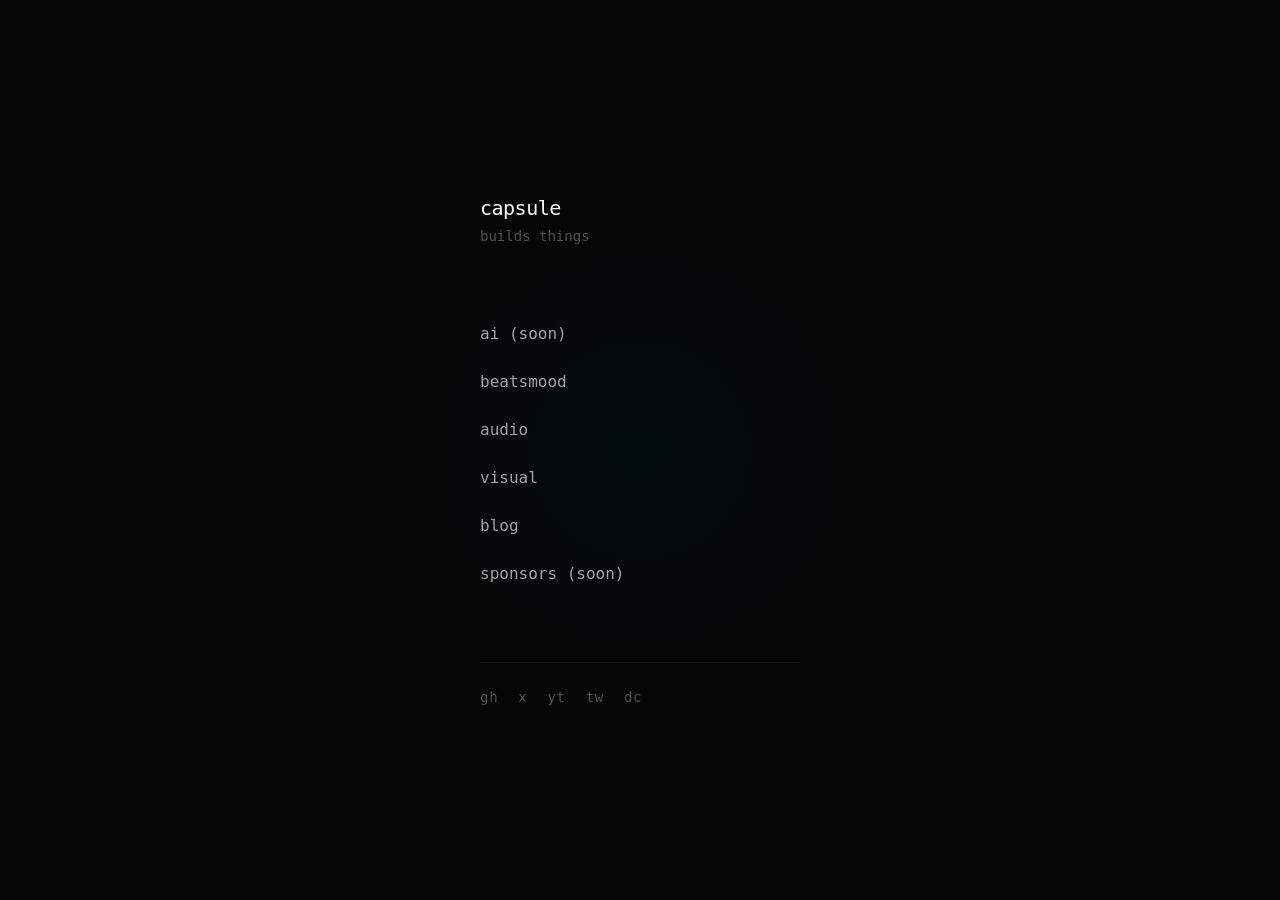
==== index.html @ 111e7696 "Add files via upload" ====
<!DOCTYPE html>
<html lang="en" class="h-full bg-void" style="view-transition-name:root">
<head>
    <meta charset="UTF-8">
    <meta name="viewport" content="width=device-width, initial-scale=1.0">
    <title>capsule</title>
    <meta name="description" content="builds things">
    <meta name="keywords" content="capsule, ai, beatsmood, audio, visual, capsulecomtr, artificial intelligence, builds things">
    <meta name="theme-color" content="#050505">
    <meta name="color-scheme" content="dark">
    
    <!-- View Transitions & Router -->
    <meta name="astro-view-transitions-enabled" content="true">
    <meta name="astro-view-transitions-fallback" content="animate">
    <script type="module" src="./astro/ClientRouter.js"></script>
    
    <!-- Favicon & Styles -->
    <link rel="icon" type="image/svg+xml" href="./favicon.svg?v=3">
    <link rel="icon" type="image/png" sizes="32x32" href="./images/logo.png">
    <link rel="canonical" href="https://capsule.com.tr">
    <link rel="stylesheet" href="./astro/BaseLayout.css">
    <script type="module" src="./astro/page.js"></script>
    
    <!-- Social Meta Tags (Open Graph / Twitter) -->
    <meta property="og:type" content="website">
    <meta property="og:url" content="https://capsule.com.tr">
    <meta property="og:title" content="capsule">
    <meta property="og:description" content="builds things.">
    <meta property="og:image" content="https://capsule.com.tr/images/logo.png">
    <meta name="twitter:card" content="summary_large_image">
    <meta name="twitter:creator" content="@capsulecomtr">
    <meta name="twitter:image" content="https://capsule.com.tr/images/logo.png">

    <script type="application/ld+json">
    {
      "@context": "https://schema.org",
      "@type": "WebSite",
      "name": "capsule",
      "url": "https://capsule.com.tr",
      "description": "capsule builds things.",
      "keywords": "capsule, ai, beatsmood, music"
    }
    </script>

    <!-- Plausible Analytics -->
    <script defer data-astro-rerun data-domain="capsule.com.tr" data-api="https://plausible.io/api/event">
    !function(){var t,n,e,i=document.currentScript,o={};function a(t,n,e){window.fetch&&fetch(t,{method:"POST",headers:{"Content-Type":"text/plain"},keepalive:!0,body:JSON.stringify(n)}).then(function(t){e&&e.callback&&e.callback({status:t.status})}).catch(function(t){e&&e.callback&&e.callback({error:t})})}var c=!1,r=location.href,l={},d=-1,u=0,s=0;function w(){var i=v();if(!t&&(d<e||i>=3e3)){d=e;var c={n:"engagement",sd:Math.round(e/n*100),d:o.domain,u:r,p:l,e:i,v:34};u=0,s=0,a(o.endpoint,c)}}function p(){"visible"===document.visibilityState&&document.hasFocus()&&0===u?u=Date.now():"hidden"!==document.visibilityState&&document.hasFocus()||(s=v(),u=0,w())}function v(){return u?s+(Date.now()-u):s}function f(){var t=document.body||{},n=document.documentElement||{};return Math.max(t.scrollHeight||0,t.offsetHeight||0,t.clientHeight||0,n.scrollHeight||0,n.offsetHeight||0,n.clientHeight||0)}function h(){var t,e;return t=window.innerHeight,e=window.scrollY,n<=t?n:e+t}function g(i,v){var g="pageview"===i;if(g&&c&&(w(),n=f(),e=h()),/^localhost$|^127(\.[0-9]+){0,2}\.[0-9]+$|^\[::1?\]$/.test(location.hostname)||"file:"===location.protocol)return m(i,v,"localhost");if((window._phantom||window.__nightmare||window.navigator.webdriver||window.Cypress)&&!window.__plausible)return m(i,v);try{if("true"===window.localStorage.plausible_ignore)return m(i,v,"localStorage flag")}catch(t){}var b={};b.n=i,b.v=34,b.u=location.href,b.d=o.domain,b.r=document.referrer||null,v&&v.meta&&(b.m=JSON.stringify(v.meta)),v&&v.props&&(b.p=v.props),v&&!1===v.interactive&&(b.i=!1),g&&(t=!1,r=b.u,l=b.p,d=-1,s=0,u=Date.now(),c||(document.addEventListener("visibilitychange",p),window.addEventListener("blur",p),window.addEventListener("focus",p),c=!0)),a(o.endpoint,b,v)}function m(n,e,i){i&&o.logging&&console.warn("Ignoring Event: "+i),e&&e.callback&&e.callback(),"pageview"===n&&(t=!0)}!function t(a){o.endpoint=i.getAttribute("data-api")||new URL(i.src).origin+"/api/event",o.domain=i.getAttribute("data-domain"),o.logging=!0,n=f(),e=h(),new ResizeObserver(function(){n=f()}).observe(document.documentElement),document.addEventListener("scroll",function(){var t=h();t>e&&(e=t)}),function(t){function n(n){n&&e===location.pathname||(e=location.pathname,t("pageview"))}var e,i=function(){n(!0)},o=window.history;if(o.pushState){var a=o.pushState;o.pushState=function(){a.apply(this="pageview")},window.addEventListener("popstate",i)}"hidden"===document.visibilityState||"prerender"===document.visibilityState?document.addEventListener("visibilitychange",function(){e||"visible"!==document.visibilityState||n()}):n(),window.addEventListener("pageshow",function(t){t.persisted&&n()})}(g);for(var c=window.plausible&&window.plausible.q||[],r=0;r<c.length;r++)g.apply(this,c[r]);window.plausible=g,window.plausible.init=t,window.plausible.v=34,window.plausible.l=!0}()}();
    </script>
</head>
<body class="min-h-full bg-void font-mono text-text selection:bg-accent/20">
    <main class="flex flex-col text-text">
        <div class="relative flex min-h-screen flex-col items-center justify-center px-6">
            <!-- Subtle ambient glow -->
            <div class="pointer-events-none absolute top-1/2 left-1/2 h-[600px] w-[600px] -translate-x-1/2 -translate-y-1/2 rounded-full opacity-[0.03]" style="background: radial-gradient(circle, #00f5ff 0%, transparent 70%);"></div>
            
            <div class="relative z-10 w-full max-w-xs">
                <!-- Header -->
                <header class="animate-fade-in-up mb-16 opacity-0" style="animation-delay: 0s;">
                    <h1 class="text-text text-xl tracking-tight">capsule</h1>
                    <p class="text-muted mt-1 text-sm">builds things</p>
                </header>
                
                <!-- Links -->
                <nav class="flex flex-col gap-0">
                    <a href="javascript:void(0)" class="group animate-fade-in-up relative flex items-center justify-between py-3 opacity-0" style="animation-delay: 0.05s;">
                        <span class="text-subtle group-hover:text-text transition-colors duration-200">ai (soon)</span>
                        <span class="text-muted opacity-0 transition-all duration-200 group-hover:translate-x-0.5 group-hover:opacity-100">
                            <svg xmlns="http://www.w3.org/2000/svg" class="h-3.5 w-3.5" viewBox="0 0 20 20" fill="currentColor">
                                <path d="M11 3a1 1 0 100 2h2.586l-6.293 6.293a1 1 0 101.414 1.414L15 6.414V9a1 1 0 102 0V4a1 1 0 00-1-1h-5z"></path>
                                <path d="M5 5a2 2 0 00-2 2v8a2 2 0 002 2h8a2 2 0 002-2v-3a1 1 0 10-2 0v3H5V7h3a1 1 0 000-2H5z"></path>
                            </svg>
                        </span>
                        <span class="bg-accent/40 absolute bottom-2 left-0 h-px w-0 transition-all duration-300 ease-out group-hover:w-full"></span>
                    </a>
                    
                    <a href="beatsmood.html" class="group animate-fade-in-up relative flex items-center justify-between py-3 opacity-0" style="animation-delay: 0.1s;">
                        <span class="text-subtle group-hover:text-text transition-colors duration-200">beatsmood</span>
                        <span class="text-muted opacity-0 transition-all duration-200 group-hover:translate-x-0.5 group-hover:opacity-100">
                            <svg xmlns="http://www.w3.org/2000/svg" class="h-3.5 w-3.5" viewBox="0 0 20 20" fill="currentColor">
                                <path d="M11 3a1 1 0 100 2h2.586l-6.293 6.293a1 1 0 101.414 1.414L15 6.414V9a1 1 0 102 0V4a1 1 0 00-1-1h-5z"></path>
                                <path d="M5 5a2 2 0 00-2 2v8a2 2 0 002 2h8a2 2 0 002-2v-3a1 1 0 10-2 0v3H5V7h3a1 1 0 000-2H5z"></path>
                            </svg>
                        </span>
                        <span class="bg-accent/40 absolute bottom-2 left-0 h-px w-0 transition-all duration-300 ease-out group-hover:w-full"></span>
                    </a>
                    
                    <a href="audio.html" class="group animate-fade-in-up relative flex items-center justify-between py-3 opacity-0" style="animation-delay: 0.15s;">
                        <span class="text-subtle group-hover:text-text transition-colors duration-200">audio</span>
                        <span class="text-muted opacity-0 transition-all duration-200 group-hover:translate-x-0.5 group-hover:opacity-100">
                            <svg xmlns="http://www.w3.org/2000/svg" class="h-3.5 w-3.5" viewBox="0 0 20 20" fill="currentColor">
                                <path d="M11 3a1 1 0 100 2h2.586l-6.293 6.293a1 1 0 101.414 1.414L15 6.414V9a1 1 0 102 0V4a1 1 0 00-1-1h-5z"></path>
                                <path d="M5 5a2 2 0 00-2 2v8a2 2 0 002 2h8a2 2 0 002-2v-3a1 1 0 10-2 0v3H5V7h3a1 1 0 000-2H5z"></path>
                            </svg>
                        </span>
                        <span class="bg-accent/40 absolute bottom-2 left-0 h-px w-0 transition-all duration-300 ease-out group-hover:w-full"></span>
                    </a>
                    
                    <a href="visual/visual.html" class="group animate-fade-in-up relative flex items-center justify-between py-3 opacity-0" style="animation-delay: 0.2s;">
                        <span class="text-subtle group-hover:text-text transition-colors duration-200">visual</span>
                        <span class="text-muted opacity-0 transition-all duration-200 group-hover:translate-x-0.5 group-hover:opacity-100">
                            <svg xmlns="http://www.w3.org/2000/svg" class="h-3.5 w-3.5" viewBox="0 0 20 20" fill="currentColor">
                                <path d="M11 3a1 1 0 100 2h2.586l-6.293 6.293a1 1 0 101.414 1.414L15 6.414V9a1 1 0 102 0V4a1 1 0 00-1-1h-5z"></path>
                                <path d="M5 5a2 2 0 00-2 2v8a2 2 0 002 2h8a2 2 0 002-2v-3a1 1 0 10-2 0v3H5V7h3a1 1 0 000-2H5z"></path>
                            </svg>
                        </span>
                        <span class="bg-accent/40 absolute bottom-2 left-0 h-px w-0 transition-all duration-300 ease-out group-hover:w-full"></span>
                    </a>
                    
                    <a href="blog/blog.html" class="group animate-fade-in-up relative flex items-center justify-between py-3 opacity-0" style="animation-delay: 0.25s;">
                        <span class="text-subtle group-hover:text-text transition-colors duration-200">blog</span>
                        <span class="text-muted opacity-0 transition-all duration-200 group-hover:translate-x-0.5 group-hover:opacity-100">
                            <svg xmlns="http://www.w3.org/2000/svg" class="h-3.5 w-3.5" viewBox="0 0 20 20" fill="currentColor">
                                <path fill-rule="evenodd" d="M7.293 14.707a1 1 0 010-1.414L10.586 10 7.293 6.707a1 1 0 011.414-1.414l4 4a1 1 0 010 1.414l-4 4a1 1 0 01-1.414 0z" clip-rule="evenodd"></path>
                            </svg>
                        </span>
                        <span class="bg-accent/40 absolute bottom-2 left-0 h-px w-0 transition-all duration-300 ease-out group-hover:w-full"></span>
                    </a>
                    
                    <a href="javascript:void(0)" class="group animate-fade-in-up relative flex items-center justify-between py-3 opacity-0" style="animation-delay: 0.3s;">
                        <span class="text-subtle group-hover:text-text transition-colors duration-200">sponsors (soon)</span>
                        <span class="text-muted opacity-0 transition-all duration-200 group-hover:translate-x-0.5 group-hover:opacity-100">
                            <svg xmlns="http://www.w3.org/2000/svg" class="h-3.5 w-3.5" viewBox="0 0 20 20" fill="currentColor">
                                <path fill-rule="evenodd" d="M7.293 14.707a1 1 0 010-1.414L10.586 10 7.293 6.707a1 1 0 011.414-1.414l4 4a1 1 0 010 1.414l-4 4a1 1 0 01-1.414 0z" clip-rule="evenodd"></path>
                            </svg>
                        </span>
                        <span class="bg-accent/40 absolute bottom-2 left-0 h-px w-0 transition-all duration-300 ease-out group-hover:w-full"></span>
                    </a>
                </nav>
                
                <!-- Footer -->
                <footer class="mt-16 flex items-center gap-x-5 border-t border-white/5 pt-6 text-sm tracking-wider opacity-0 animate-fade-in-up" style="animation-delay: 0.35s;">
                    <a href="https://github.com/capsulecomtr" target="_blank" rel="noopener noreferrer" class="text-muted transition-colors duration-200 hover:text-text">gh</a>
                    <a href="https://twitter.com/capsulecomtr" target="_blank" rel="noopener noreferrer" class="text-muted transition-colors duration-200 hover:text-text">x</a>
                    <a href="https://youtube.com/@capsulecomtr" target="_blank" rel="noopener noreferrer" class="text-muted transition-colors duration-200 hover:text-text">yt</a>
                    <a href="https://www.twitch.tv/capsulecomtr" class="text-muted transition-colors duration-200 hover:text-text">tw</a>
                    <a href="javascript:void(0)" class="text-muted transition-colors duration-200 hover:text-text">dc</a>
                </footer>
            </div>
        </div>
    </main>
</body>
</html>
---- astro/BaseLayout.css ----
@layer properties{@supports (((-webkit-hyphens:none)) and (not (margin-trim:inline))) or ((-moz-orient:inline) and (not (color:rgb(from red r g b)))){*,:before,:after,::backdrop{--tw-translate-x:0;--tw-translate-y:0;--tw-translate-z:0;--tw-rotate-x:initial;--tw-rotate-y:initial;--tw-rotate-z:initial;--tw-skew-x:initial;--tw-skew-y:initial;--tw-space-y-reverse:0;--tw-border-style:solid;--tw-gradient-position:initial;--tw-gradient-from:#0000;--tw-gradient-via:#0000;--tw-gradient-to:#0000;--tw-gradient-stops:initial;--tw-gradient-via-stops:initial;--tw-gradient-from-position:0%;--tw-gradient-via-position:50%;--tw-gradient-to-position:100%;--tw-leading:initial;--tw-font-weight:initial;--tw-tracking:initial;--tw-shadow:0 0 #0000;--tw-shadow-color:initial;--tw-shadow-alpha:100%;--tw-inset-shadow:0 0 #0000;--tw-inset-shadow-color:initial;--tw-inset-shadow-alpha:100%;--tw-ring-color:initial;--tw-ring-shadow:0 0 #0000;--tw-inset-ring-color:initial;--tw-inset-ring-shadow:0 0 #0000;--tw-ring-inset:initial;--tw-ring-offset-width:0px;--tw-ring-offset-color:#fff;--tw-ring-offset-shadow:0 0 #0000;--tw-blur:initial;--tw-brightness:initial;--tw-contrast:initial;--tw-grayscale:initial;--tw-hue-rotate:initial;--tw-invert:initial;--tw-opacity:initial;--tw-saturate:initial;--tw-sepia:initial;--tw-drop-shadow:initial;--tw-drop-shadow-color:initial;--tw-drop-shadow-alpha:100%;--tw-drop-shadow-size:initial;--tw-duration:initial;--tw-ease:initial;--border-angle:0deg}}}@layer theme{:root,:host{--font-sans:ui-sans-serif, system-ui, sans-serif, "Apple Color Emoji", "Segoe UI Emoji", "Segoe UI Symbol", "Noto Color Emoji";--font-mono:"Geist Mono", ui-monospace, monospace;--color-emerald-400:oklch(76.5% .177 163.223);--color-cyan-300:oklch(86.5% .127 207.078);--color-cyan-400:oklch(78.9% .154 211.53);--color-slate-200:oklch(92.9% .013 255.508);--color-black:var(--color-void);--color-white:var(--color-text);--spacing:.25rem;--container-xs:20rem;--container-2xl:42rem;--container-3xl:48rem;--container-4xl:56rem;--container-5xl:64rem;--container-6xl:72rem;--text-xs:.75rem;--text-xs--line-height:calc(1 / .75);--text-sm:.875rem;--text-sm--line-height:calc(1.25 / .875);--text-base:1rem;--text-base--line-height: 1.5 ;--text-lg:1.125rem;--text-lg--line-height:calc(1.75 / 1.125);--text-xl:1.25rem;--text-xl--line-height:calc(1.75 / 1.25);--text-2xl:1.5rem;--text-2xl--line-height:calc(2 / 1.5);--text-3xl:1.875rem;--text-3xl--line-height: 1.2 ;--text-8xl:6rem;--text-8xl--line-height:1;--font-weight-light:300;--font-weight-medium:500;--font-weight-bold:700;--tracking-tighter:-.05em;--tracking-tight:-.025em;--tracking-wide:.025em;--tracking-wider:.05em;--leading-relaxed:1.625;--radius-lg:.5rem;--radius-xl:.75rem;--radius-2xl:1rem;--ease-out:cubic-bezier(0, 0, .2, 1);--blur-2xl:40px;--default-transition-duration:.15s;--default-transition-timing-function:cubic-bezier(.4, 0, .2, 1);--default-font-family:var(--font-sans);--default-mono-font-family:var(--font-mono);--color-void:#050505;--color-surface:#0a0a0a;--color-muted:#525252;--color-subtle:#a3a3a3;--color-text:#fafafa;--color-accent:#00f5ff;--color-capsule-blue:var(--color-accent);--color-gold:#d4a853;--color-silver:#94a3b8;--animate-fade-in-up:fade-in-up .6s cubic-bezier(.16, 1, .3, 1) forwards}}@layer base{*,:after,:before,::backdrop{box-sizing:border-box;border:0 solid;margin:0;padding:0}::file-selector-button{box-sizing:border-box;border:0 solid;margin:0;padding:0}html,:host{-webkit-text-size-adjust:100%;tab-size:4;line-height:1.5;font-family:var(--default-font-family,ui-sans-serif, system-ui, sans-serif, "Apple Color Emoji", "Segoe UI Emoji", "Segoe UI Symbol", "Noto Color Emoji");font-feature-settings:var(--default-font-feature-settings,normal);font-variation-settings:var(--default-font-variation-settings,normal);-webkit-tap-highlight-color:transparent}hr{height:0;color:inherit;border-top-width:1px}abbr:where([title]){-webkit-text-decoration:underline dotted;text-decoration:underline dotted}h1,h2,h3,h4,h5,h6{font-size:inherit;font-weight:inherit}a{color:inherit;-webkit-text-decoration:inherit;text-decoration:inherit}b,strong{font-weight:bolder}code,kbd,samp,pre{font-family:var(--default-mono-font-family,ui-monospace, SFMono-Regular, Menlo, Monaco, Consolas, "Liberation Mono", "Courier New", monospace);font-feature-settings:var(--default-mono-font-feature-settings,normal);font-variation-settings:var(--default-mono-font-variation-settings,normal);font-size:1em}small{font-size:80%}sub,sup{vertical-align:baseline;font-size:75%;line-height:0;position:relative}sub{bottom:-.25em}sup{top:-.5em}table{text-indent:0;border-color:inherit;border-collapse:collapse}:-moz-focusring{outline:auto}progress{vertical-align:baseline}summary{display:list-item}ol,ul,menu{list-style:none}img,svg,video,canvas,audio,iframe,embed,object{vertical-align:middle;display:block}img,video{max-width:100%;height:auto}button,input,select,optgroup,textarea{font:inherit;font-feature-settings:inherit;font-variation-settings:inherit;letter-spacing:inherit;color:inherit;opacity:1;background-color:#0000;border-radius:0}::file-selector-button{font:inherit;font-feature-settings:inherit;font-variation-settings:inherit;letter-spacing:inherit;color:inherit;opacity:1;background-color:#0000;border-radius:0}:where(select:is([multiple],[size])) optgroup{font-weight:bolder}:where(select:is([multiple],[size])) optgroup option{padding-inline-start:20px}::file-selector-button{margin-inline-end:4px}::placeholder{opacity:1}@supports (not ((-webkit-appearance:-apple-pay-button))) or (contain-intrinsic-size:1px){::placeholder{color:currentColor}@supports (color:color-mix(in lab,red,red)){::placeholder{color:color-mix(in oklab,currentcolor 50%,transparent)}}}textarea{resize:vertical}::-webkit-search-decoration{-webkit-appearance:none}::-webkit-date-and-time-value{min-height:1lh;text-align:inherit}::-webkit-datetime-edit{display:inline-flex}::-webkit-datetime-edit-fields-wrapper{padding:0}::-webkit-datetime-edit{padding-block:0}::-webkit-datetime-edit-year-field{padding-block:0}::-webkit-datetime-edit-month-field{padding-block:0}::-webkit-datetime-edit-day-field{padding-block:0}::-webkit-datetime-edit-hour-field{padding-block:0}::-webkit-datetime-edit-minute-field{padding-block:0}::-webkit-datetime-edit-second-field{padding-block:0}::-webkit-datetime-edit-millisecond-field{padding-block:0}::-webkit-datetime-edit-meridiem-field{padding-block:0}::-webkit-calendar-picker-indicator{line-height:1}:-moz-ui-invalid{box-shadow:none}button,input:where([type=button],[type=reset],[type=submit]){appearance:button}::file-selector-button{appearance:button}::-webkit-inner-spin-button{height:auto}::-webkit-outer-spin-button{height:auto}[hidden]:where(:not([hidden=until-found])){display:none!important}body{-webkit-font-smoothing:antialiased;-moz-osx-font-smoothing:grayscale}.bg-blend{background-image:linear-gradient(#e8dcff00,#e8dcff05 12%,#e8dcff09 17.15%,#e8dcff13 24.5%,#e8dcff26 35%,#e8dcff4d 50%,#e8dcff)}.animated-bg{background-image:url(../assets/animated-bg.svg);background-size:cover}}@layer components;@layer utilities{.pointer-events-none{pointer-events:none}.absolute{position:absolute}.relative{position:relative}.static{position:static}.-inset-4{inset:calc(var(--spacing) * -4)}.start{inset-inline-start:var(--spacing)}.-top-0\.5{top:calc(var(--spacing) * -.5)}.top-0{top:calc(var(--spacing) * 0)}.top-1\/2{top:50%}.-right-0\.5{right:calc(var(--spacing) * -.5)}.right-0{right:calc(var(--spacing) * 0)}.right-1{right:calc(var(--spacing) * 1)}.right-2{right:calc(var(--spacing) * 2)}.right-3{right:calc(var(--spacing) * 3)}.bottom-0{bottom:calc(var(--spacing) * 0)}.bottom-2{bottom:calc(var(--spacing) * 2)}.left-0{left:calc(var(--spacing) * 0)}.left-1{left:calc(var(--spacing) * 1)}.left-1\/2{left:50%}.left-2{left:calc(var(--spacing) * 2)}.left-3{left:calc(var(--spacing) * 3)}.z-0{z-index:0}.z-10{z-index:10}.container{width:100%}@media(min-width:40rem){.container{max-width:40rem}}@media(min-width:48rem){.container{max-width:48rem}}@media(min-width:64rem){.container{max-width:64rem}}@media(min-width:80rem){.container{max-width:80rem}}@media(min-width:96rem){.container{max-width:96rem}}.mx-auto{margin-inline:auto}.my-12{margin-block:calc(var(--spacing) * 12)}.prose{color:var(--tw-prose-body);max-width:65ch}.prose :where(p):not(:where([class~=not-prose],[class~=not-prose] *)){margin-top:1.25em;margin-bottom:1.25em}.prose :where([class~=lead]):not(:where([class~=not-prose],[class~=not-prose] *)){color:var(--tw-prose-lead);margin-top:1.2em;margin-bottom:1.2em;font-size:1.25em;line-height:1.6}.prose :where(a):not(:where([class~=not-prose],[class~=not-prose] *)){color:var(--tw-prose-links);font-weight:500;text-decoration:none;transition:color .2s}.prose :where(a):not(:where([class~=not-prose],[class~=not-prose] *)):hover{text-decoration:underline}.prose :where(strong):not(:where([class~=not-prose],[class~=not-prose] *)){color:var(--tw-prose-bold);font-weight:600}.prose :where(a strong):not(:where([class~=not-prose],[class~=not-prose] *)),.prose :where(blockquote strong):not(:where([class~=not-prose],[class~=not-prose] *)),.prose :where(thead th strong):not(:where([class~=not-prose],[class~=not-prose] *)){color:inherit}.prose :where(ol):not(:where([class~=not-prose],[class~=not-prose] *)){margin-top:1.25em;margin-bottom:1.25em;padding-inline-start:1.625em;list-style-type:decimal}.prose :where(ol[type=A]):not(:where([class~=not-prose],[class~=not-prose] *)){list-style-type:upper-alpha}.prose :where(ol[type=a]):not(:where([class~=not-prose],[class~=not-prose] *)){list-style-type:lower-alpha}.prose :where(ol[type=A s]):not(:where([class~=not-prose],[class~=not-prose] *)){list-style-type:upper-alpha}.prose :where(ol[type=a s]):not(:where([class~=not-prose],[class~=not-prose] *)){list-style-type:lower-alpha}.prose :where(ol[type=I]):not(:where([class~=not-prose],[class~=not-prose] *)){list-style-type:upper-roman}.prose :where(ol[type=i]):not(:where([class~=not-prose],[class~=not-prose] *)){list-style-type:lower-roman}.prose :where(ol[type=I s]):not(:where([class~=not-prose],[class~=not-prose] *)){list-style-type:upper-roman}.prose :where(ol[type=i s]):not(:where([class~=not-prose],[class~=not-prose] *)){list-style-type:lower-roman}.prose :where(ol[type="1"]):not(:where([class~=not-prose],[class~=not-prose] *)){list-style-type:decimal}.prose :where(ul):not(:where([class~=not-prose],[class~=not-prose] *)){margin-top:1.25em;margin-bottom:1.25em;padding-inline-start:1.625em;list-style-type:disc}.prose :where(ol>li):not(:where([class~=not-prose],[class~=not-prose] *))::marker{color:var(--tw-prose-counters);font-weight:400}.prose :where(ul>li):not(:where([class~=not-prose],[class~=not-prose] *))::marker{color:var(--tw-prose-bullets)}.prose :where(dt):not(:where([class~=not-prose],[class~=not-prose] *)){color:var(--tw-prose-headings);margin-top:1.25em;font-weight:600}.prose :where(hr):not(:where([class~=not-prose],[class~=not-prose] *)){border-color:var(--tw-prose-hr);border-top-width:1px;margin-top:3em;margin-bottom:3em}.prose :where(blockquote):not(:where([class~=not-prose],[class~=not-prose] *)){color:var(--tw-prose-quotes);border-inline-start-width:.25rem;border-inline-start-color:var(--tw-prose-quote-borders);quotes:"“""”""‘""’";border-left-width:2px;margin-top:1.6em;margin-bottom:1.6em;padding-inline-start:1em;font-style:normal;font-weight:500}.prose :where(blockquote p:first-of-type):not(:where([class~=not-prose],[class~=not-prose] *)):before{content:none}.prose :where(blockquote p:last-of-type):not(:where([class~=not-prose],[class~=not-prose] *)):after{content:close-quote}.prose :where(h1):not(:where([class~=not-prose],[class~=not-prose] *)){color:var(--tw-prose-headings);letter-spacing:-.025em;margin-top:0;margin-bottom:.888889em;font-size:2.25em;font-weight:500;line-height:1.11111}.prose :where(h1 strong):not(:where([class~=not-prose],[class~=not-prose] *)){color:inherit;font-weight:900}.prose :where(h2):not(:where([class~=not-prose],[class~=not-prose] *)){color:var(--tw-prose-headings);letter-spacing:-.025em;margin-top:2em;margin-bottom:1em;font-size:1.5em;font-weight:500;line-height:1.33333}.prose :where(h2 strong):not(:where([class~=not-prose],[class~=not-prose] *)){color:inherit;font-weight:800}.prose :where(h3):not(:where([class~=not-prose],[class~=not-prose] *)){color:var(--tw-prose-headings);margin-top:1.6em;margin-bottom:.6em;font-size:1.25em;font-weight:500;line-height:1.6}.prose :where(h3 strong):not(:where([class~=not-prose],[class~=not-prose] *)){color:inherit;font-weight:700}.prose :where(h4):not(:where([class~=not-prose],[class~=not-prose] *)){color:var(--tw-prose-headings);margin-top:1.5em;margin-bottom:.5em;font-weight:600;line-height:1.5}.prose :where(h4 strong):not(:where([class~=not-prose],[class~=not-prose] *)){color:inherit;font-weight:700}.prose :where(img):not(:where([class~=not-prose],[class~=not-prose] *)){margin-top:2em;margin-bottom:2em}.prose :where(picture):not(:where([class~=not-prose],[class~=not-prose] *)){margin-top:2em;margin-bottom:2em;display:block}.prose :where(video):not(:where([class~=not-prose],[class~=not-prose] *)){margin-top:2em;margin-bottom:2em}.prose :where(kbd):not(:where([class~=not-prose],[class~=not-prose] *)){color:var(--tw-prose-kbd);box-shadow:0 0 0 1px var(--tw-prose-kbd-shadows),0 3px 0 var(--tw-prose-kbd-shadows);padding-top:.1875em;padding-inline-end:.375em;padding-bottom:.1875em;border-radius:.3125rem;padding-inline-start:.375em;font-family:inherit;font-size:.875em;font-weight:500}.prose :where(code):not(:where([class~=not-prose],[class~=not-prose] *)){color:var(--tw-prose-code);background-color:#00f5ff26;font-size:.875em;font-weight:400}@supports (color:color-mix(in lab,red,red)){.prose :where(code):not(:where([class~=not-prose],[class~=not-prose] *)){background-color:color-mix(in srgb,var(--color-accent) 15%,transparent)}}.prose :where(code):not(:where([class~=not-prose],[class~=not-prose] *)){border-radius:.25rem;padding:.125rem .375rem}.prose :where(code):not(:where([class~=not-prose],[class~=not-prose] *)):before,.prose :where(code):not(:where([class~=not-prose],[class~=not-prose] *)):after{content:none}.prose :where(a code):not(:where([class~=not-prose],[class~=not-prose] *)),.prose :where(h1 code):not(:where([class~=not-prose],[class~=not-prose] *)){color:inherit}.prose :where(h2 code):not(:where([class~=not-prose],[class~=not-prose] *)){color:inherit;font-size:.875em}.prose :where(h3 code):not(:where([class~=not-prose],[class~=not-prose] *)){color:inherit;font-size:.9em}.prose :where(h4 code):not(:where([class~=not-prose],[class~=not-prose] *)),.prose :where(blockquote code):not(:where([class~=not-prose],[class~=not-prose] *)),.prose :where(thead th code):not(:where([class~=not-prose],[class~=not-prose] *)){color:inherit}.prose :where(pre):not(:where([class~=not-prose],[class~=not-prose] *)){color:var(--tw-prose-pre-code);background-color:var(--tw-prose-pre-bg);padding-top:.857143em;padding-inline-end:1.14286em;padding-bottom:.857143em;border:1px solid #fafafa1a;border-radius:.5rem;margin-top:1.71429em;margin-bottom:1.71429em;padding-inline-start:1.14286em;font-size:.875em;font-weight:400;line-height:1.71429;overflow-x:auto}@supports (color:color-mix(in lab,red,red)){.prose :where(pre):not(:where([class~=not-prose],[class~=not-prose] *)){border:1px solid color-mix(in srgb,var(--color-text) 10%,transparent)}}.prose :where(pre code):not(:where([class~=not-prose],[class~=not-prose] *)){font-weight:inherit;color:inherit;font-size:inherit;font-family:inherit;line-height:inherit;background-color:#0000;border-width:0;border-radius:0;padding:0}.prose :where(pre code):not(:where([class~=not-prose],[class~=not-prose] *)):before,.prose :where(pre code):not(:where([class~=not-prose],[class~=not-prose] *)):after{content:none}.prose :where(table):not(:where([class~=not-prose],[class~=not-prose] *)){table-layout:auto;width:100%;margin-top:2em;margin-bottom:2em;font-size:.875em;line-height:1.71429}.prose :where(thead):not(:where([class~=not-prose],[class~=not-prose] *)){border-bottom-width:1px;border-bottom-color:var(--tw-prose-th-borders)}.prose :where(thead th):not(:where([class~=not-prose],[class~=not-prose] *)){color:var(--tw-prose-headings);vertical-align:bottom;padding-inline-end:.571429em;padding-bottom:.571429em;padding-inline-start:.571429em;font-weight:600}.prose :where(tbody tr):not(:where([class~=not-prose],[class~=not-prose] *)){border-bottom-width:1px;border-bottom-color:var(--tw-prose-td-borders)}.prose :where(tbody tr:last-child):not(:where([class~=not-prose],[class~=not-prose] *)){border-bottom-width:0}.prose :where(tbody td):not(:where([class~=not-prose],[class~=not-prose] *)){vertical-align:baseline}.prose :where(tfoot):not(:where([class~=not-prose],[class~=not-prose] *)){border-top-width:1px;border-top-color:var(--tw-prose-th-borders)}.prose :where(tfoot td):not(:where([class~=not-prose],[class~=not-prose] *)){vertical-align:top}.prose :where(th,td):not(:where([class~=not-prose],[class~=not-prose] *)){text-align:start}.prose :where(figure>*):not(:where([class~=not-prose],[class~=not-prose] *)){margin-top:0;margin-bottom:0}.prose :where(figcaption):not(:where([class~=not-prose],[class~=not-prose] *)){color:var(--tw-prose-captions);margin-top:.857143em;font-size:.875em;line-height:1.42857}.prose{--tw-prose-body:var(--color-subtle);--tw-prose-headings:var(--color-text);--tw-prose-lead:var(--color-subtle);--tw-prose-links:var(--color-accent);--tw-prose-bold:var(--color-text);--tw-prose-counters:var(--color-muted);--tw-prose-bullets:var(--color-muted);--tw-prose-hr:var(--color-muted);--tw-prose-quotes:var(--color-subtle);--tw-prose-quote-borders:var(--color-accent);--tw-prose-captions:var(--color-muted);--tw-prose-kbd:oklch(21% .034 264.665);--tw-prose-kbd-shadows:oklab(21% -.00316127 -.0338527/.1);--tw-prose-code:var(--color-accent);--tw-prose-pre-code:var(--color-text);--tw-prose-pre-bg:var(--color-surface);--tw-prose-th-borders:var(--color-muted);--tw-prose-td-borders:var(--color-muted);--tw-prose-invert-body:var(--color-subtle);--tw-prose-invert-headings:var(--color-text);--tw-prose-invert-lead:var(--color-subtle);--tw-prose-invert-links:var(--color-accent);--tw-prose-invert-bold:var(--color-text);--tw-prose-invert-counters:var(--color-muted);--tw-prose-invert-bullets:var(--color-muted);--tw-prose-invert-hr:var(--color-muted);--tw-prose-invert-quotes:var(--color-subtle);--tw-prose-invert-quote-borders:var(--color-accent);--tw-prose-invert-captions:var(--color-muted);--tw-prose-invert-kbd:#fff;--tw-prose-invert-kbd-shadows:#ffffff1a;--tw-prose-invert-code:var(--color-accent);--tw-prose-invert-pre-code:var(--color-text);--tw-prose-invert-pre-bg:var(--color-surface);--tw-prose-invert-th-borders:var(--color-muted);--tw-prose-invert-td-borders:var(--color-muted);font-size:1rem;line-height:1.75}.prose :where(picture>img):not(:where([class~=not-prose],[class~=not-prose] *)){margin-top:0;margin-bottom:0}.prose :where(li):not(:where([class~=not-prose],[class~=not-prose] *)){margin-top:.5em;margin-bottom:.5em}.prose :where(ol>li):not(:where([class~=not-prose],[class~=not-prose] *)),.prose :where(ul>li):not(:where([class~=not-prose],[class~=not-prose] *)){padding-inline-start:.375em}.prose :where(.prose>ul>li p):not(:where([class~=not-prose],[class~=not-prose] *)){margin-top:.75em;margin-bottom:.75em}.prose :where(.prose>ul>li>p:first-child):not(:where([class~=not-prose],[class~=not-prose] *)){margin-top:1.25em}.prose :where(.prose>ul>li>p:last-child):not(:where([class~=not-prose],[class~=not-prose] *)){margin-bottom:1.25em}.prose :where(.prose>ol>li>p:first-child):not(:where([class~=not-prose],[class~=not-prose] *)){margin-top:1.25em}.prose :where(.prose>ol>li>p:last-child):not(:where([class~=not-prose],[class~=not-prose] *)){margin-bottom:1.25em}.prose :where(ul ul,ul ol,ol ul,ol ol):not(:where([class~=not-prose],[class~=not-prose] *)){margin-top:.75em;margin-bottom:.75em}.prose :where(dl):not(:where([class~=not-prose],[class~=not-prose] *)){margin-top:1.25em;margin-bottom:1.25em}.prose :where(dd):not(:where([class~=not-prose],[class~=not-prose] *)){margin-top:.5em;padding-inline-start:1.625em}.prose :where(hr+*):not(:where([class~=not-prose],[class~=not-prose] *)),.prose :where(h2+*):not(:where([class~=not-prose],[class~=not-prose] *)),.prose :where(h3+*):not(:where([class~=not-prose],[class~=not-prose] *)),.prose :where(h4+*):not(:where([class~=not-prose],[class~=not-prose] *)){margin-top:0}.prose :where(thead th:first-child):not(:where([class~=not-prose],[class~=not-prose] *)){padding-inline-start:0}.prose :where(thead th:last-child):not(:where([class~=not-prose],[class~=not-prose] *)){padding-inline-end:0}.prose :where(tbody td,tfoot td):not(:where([class~=not-prose],[class~=not-prose] *)){padding-top:.571429em;padding-inline-end:.571429em;padding-bottom:.571429em;padding-inline-start:.571429em}.prose :where(tbody td:first-child,tfoot td:first-child):not(:where([class~=not-prose],[class~=not-prose] *)){padding-inline-start:0}.prose :where(tbody td:last-child,tfoot td:last-child):not(:where([class~=not-prose],[class~=not-prose] *)){padding-inline-end:0}.prose :where(figure):not(:where([class~=not-prose],[class~=not-prose] *)){margin-top:2em;margin-bottom:2em}.prose :where(.prose>:first-child):not(:where([class~=not-prose],[class~=not-prose] *)){margin-top:0}.prose :where(.prose>:last-child):not(:where([class~=not-prose],[class~=not-prose] *)){margin-bottom:0}.prose :where(blockquote p:first-of-type):not(:where([class~=not-prose],[class~=not-prose] *)):after{content:none}.prose-lg{font-size:1.125rem;line-height:1.77778}.prose-lg :where(p):not(:where([class~=not-prose],[class~=not-prose] *)){margin-top:1.33333em;margin-bottom:1.33333em}.prose-lg :where([class~=lead]):not(:where([class~=not-prose],[class~=not-prose] *)){margin-top:1.09091em;margin-bottom:1.09091em;font-size:1.22222em;line-height:1.45455}.prose-lg :where(blockquote):not(:where([class~=not-prose],[class~=not-prose] *)){margin-top:1.66667em;margin-bottom:1.66667em;padding-inline-start:1em}.prose-lg :where(h1):not(:where([class~=not-prose],[class~=not-prose] *)){margin-top:0;margin-bottom:.833333em;font-size:2.66667em;line-height:1}.prose-lg :where(h2):not(:where([class~=not-prose],[class~=not-prose] *)){margin-top:1.86667em;margin-bottom:1.06667em;font-size:1.66667em;line-height:1.33333}.prose-lg :where(h3):not(:where([class~=not-prose],[class~=not-prose] *)){margin-top:1.66667em;margin-bottom:.666667em;font-size:1.33333em;line-height:1.5}.prose-lg :where(h4):not(:where([class~=not-prose],[class~=not-prose] *)){margin-top:1.77778em;margin-bottom:.444444em;line-height:1.55556}.prose-lg :where(img):not(:where([class~=not-prose],[class~=not-prose] *)),.prose-lg :where(picture):not(:where([class~=not-prose],[class~=not-prose] *)){margin-top:1.77778em;margin-bottom:1.77778em}.prose-lg :where(picture>img):not(:where([class~=not-prose],[class~=not-prose] *)){margin-top:0;margin-bottom:0}.prose-lg :where(video):not(:where([class~=not-prose],[class~=not-prose] *)){margin-top:1.77778em;margin-bottom:1.77778em}.prose-lg :where(kbd):not(:where([class~=not-prose],[class~=not-prose] *)){padding-top:.222222em;padding-inline-end:.444444em;padding-bottom:.222222em;border-radius:.3125rem;padding-inline-start:.444444em;font-size:.888889em}.prose-lg :where(code):not(:where([class~=not-prose],[class~=not-prose] *)){font-size:.888889em}.prose-lg :where(h2 code):not(:where([class~=not-prose],[class~=not-prose] *)){font-size:.866667em}.prose-lg :where(h3 code):not(:where([class~=not-prose],[class~=not-prose] *)){font-size:.875em}.prose-lg :where(pre):not(:where([class~=not-prose],[class~=not-prose] *)){padding-top:1em;padding-inline-end:1.5em;padding-bottom:1em;border-radius:.375rem;margin-top:2em;margin-bottom:2em;padding-inline-start:1.5em;font-size:.888889em;line-height:1.75}.prose-lg :where(ol):not(:where([class~=not-prose],[class~=not-prose] *)),.prose-lg :where(ul):not(:where([class~=not-prose],[class~=not-prose] *)){margin-top:1.33333em;margin-bottom:1.33333em;padding-inline-start:1.55556em}.prose-lg :where(li):not(:where([class~=not-prose],[class~=not-prose] *)){margin-top:.666667em;margin-bottom:.666667em}.prose-lg :where(ol>li):not(:where([class~=not-prose],[class~=not-prose] *)),.prose-lg :where(ul>li):not(:where([class~=not-prose],[class~=not-prose] *)){padding-inline-start:.444444em}.prose-lg :where(.prose-lg>ul>li p):not(:where([class~=not-prose],[class~=not-prose] *)){margin-top:.888889em;margin-bottom:.888889em}.prose-lg :where(.prose-lg>ul>li>p:first-child):not(:where([class~=not-prose],[class~=not-prose] *)){margin-top:1.33333em}.prose-lg :where(.prose-lg>ul>li>p:last-child):not(:where([class~=not-prose],[class~=not-prose] *)){margin-bottom:1.33333em}.prose-lg :where(.prose-lg>ol>li>p:first-child):not(:where([class~=not-prose],[class~=not-prose] *)){margin-top:1.33333em}.prose-lg :where(.prose-lg>ol>li>p:last-child):not(:where([class~=not-prose],[class~=not-prose] *)){margin-bottom:1.33333em}.prose-lg :where(ul ul,ul ol,ol ul,ol ol):not(:where([class~=not-prose],[class~=not-prose] *)){margin-top:.888889em;margin-bottom:.888889em}.prose-lg :where(dl):not(:where([class~=not-prose],[class~=not-prose] *)){margin-top:1.33333em;margin-bottom:1.33333em}.prose-lg :where(dt):not(:where([class~=not-prose],[class~=not-prose] *)){margin-top:1.33333em}.prose-lg :where(dd):not(:where([class~=not-prose],[class~=not-prose] *)){margin-top:.666667em;padding-inline-start:1.55556em}.prose-lg :where(hr):not(:where([class~=not-prose],[class~=not-prose] *)){margin-top:3.11111em;margin-bottom:3.11111em}.prose-lg :where(hr+*):not(:where([class~=not-prose],[class~=not-prose] *)),.prose-lg :where(h2+*):not(:where([class~=not-prose],[class~=not-prose] *)),.prose-lg :where(h3+*):not(:where([class~=not-prose],[class~=not-prose] *)),.prose-lg :where(h4+*):not(:where([class~=not-prose],[class~=not-prose] *)){margin-top:0}.prose-lg :where(table):not(:where([class~=not-prose],[class~=not-prose] *)){font-size:.888889em;line-height:1.5}.prose-lg :where(thead th):not(:where([class~=not-prose],[class~=not-prose] *)){padding-inline-end:.75em;padding-bottom:.75em;padding-inline-start:.75em}.prose-lg :where(thead th:first-child):not(:where([class~=not-prose],[class~=not-prose] *)){padding-inline-start:0}.prose-lg :where(thead th:last-child):not(:where([class~=not-prose],[class~=not-prose] *)){padding-inline-end:0}.prose-lg :where(tbody td,tfoot td):not(:where([class~=not-prose],[class~=not-prose] *)){padding-top:.75em;padding-inline-end:.75em;padding-bottom:.75em;padding-inline-start:.75em}.prose-lg :where(tbody td:first-child,tfoot td:first-child):not(:where([class~=not-prose],[class~=not-prose] *)){padding-inline-start:0}.prose-lg :where(tbody td:last-child,tfoot td:last-child):not(:where([class~=not-prose],[class~=not-prose] *)){padding-inline-end:0}.prose-lg :where(figure):not(:where([class~=not-prose],[class~=not-prose] *)){margin-top:1.77778em;margin-bottom:1.77778em}.prose-lg :where(figure>*):not(:where([class~=not-prose],[class~=not-prose] *)){margin-top:0;margin-bottom:0}.prose-lg :where(figcaption):not(:where([class~=not-prose],[class~=not-prose] *)){margin-top:1em;font-size:.888889em;line-height:1.5}.prose-lg :where(.prose-lg>:first-child):not(:where([class~=not-prose],[class~=not-prose] *)){margin-top:0}.prose-lg :where(.prose-lg>:last-child):not(:where([class~=not-prose],[class~=not-prose] *)){margin-bottom:0}.-mt-0\.5{margin-top:calc(var(--spacing) * -.5)}.mt-1{margin-top:calc(var(--spacing) * 1)}.mt-1\.5{margin-top:calc(var(--spacing) * 1.5)}.mt-2{margin-top:calc(var(--spacing) * 2)}.mt-2\.5{margin-top:calc(var(--spacing) * 2.5)}.mt-3{margin-top:calc(var(--spacing) * 3)}.mt-4{margin-top:calc(var(--spacing) * 4)}.mt-6{margin-top:calc(var(--spacing) * 6)}.mt-8{margin-top:calc(var(--spacing) * 8)}.mt-16{margin-top:calc(var(--spacing) * 16)}.mt-24{margin-top:calc(var(--spacing) * 24)}.-mb-4{margin-bottom:calc(var(--spacing) * -4)}.mb-2{margin-bottom:calc(var(--spacing) * 2)}.mb-3{margin-bottom:calc(var(--spacing) * 3)}.mb-6{margin-bottom:calc(var(--spacing) * 6)}.mb-8{margin-bottom:calc(var(--spacing) * 8)}.mb-10{margin-bottom:calc(var(--spacing) * 10)}.mb-12{margin-bottom:calc(var(--spacing) * 12)}.mb-16{margin-bottom:calc(var(--spacing) * 16)}.flex{display:flex}.grid{display:grid}.hidden{display:none}.inline-block{display:inline-block}.inline-flex{display:inline-flex}.aspect-square{aspect-ratio:1}.size-1\.5{width:calc(var(--spacing) * 1.5);height:calc(var(--spacing) * 1.5)}.size-2{width:calc(var(--spacing) * 2);height:calc(var(--spacing) * 2)}.size-4{width:calc(var(--spacing) * 4);height:calc(var(--spacing) * 4)}.size-5{width:calc(var(--spacing) * 5);height:calc(var(--spacing) * 5)}.size-10{width:calc(var(--spacing) * 10);height:calc(var(--spacing) * 10)}.size-11{width:calc(var(--spacing) * 11);height:calc(var(--spacing) * 11)}.size-12{width:calc(var(--spacing) * 12);height:calc(var(--spacing) * 12)}.size-14{width:calc(var(--spacing) * 14);height:calc(var(--spacing) * 14)}.size-16{width:calc(var(--spacing) * 16);height:calc(var(--spacing) * 16)}.h-3\.5{height:calc(var(--spacing) * 3.5)}.h-6{height:calc(var(--spacing) * 6)}.h-24{height:calc(var(--spacing) * 24)}.h-48{height:calc(var(--spacing) * 48)}.h-\[40vh\]{height:40vh}.h-\[600px\]{height:600px}.h-full{height:100%}.h-px{height:1px}.min-h-full{min-height:100%}.min-h-screen{min-height:100vh}.w-0{width:calc(var(--spacing) * 0)}.w-3\.5{width:calc(var(--spacing) * 3.5)}.w-36{width:calc(var(--spacing) * 36)}.w-\[600px\]{width:600px}.w-full{width:100%}.max-w-2xl{max-width:var(--container-2xl)}.max-w-3xl{max-width:var(--container-3xl)}.max-w-4xl{max-width:var(--container-4xl)}.max-w-5xl{max-width:var(--container-5xl)}.max-w-6xl{max-width:var(--container-6xl)}.max-w-none{max-width:none}.max-w-xs{max-width:var(--container-xs)}.min-w-0{min-width:calc(var(--spacing) * 0)}.min-w-\[50px\]{min-width:50px}.flex-1{flex:1}.shrink-0{flex-shrink:0}.grow{flex-grow:1}.-translate-x-1\/2{--tw-translate-x: -50% ;translate:var(--tw-translate-x) var(--tw-translate-y)}.-translate-y-1\/2{--tw-translate-y: -50% ;translate:var(--tw-translate-x) var(--tw-translate-y)}.transform{transform:var(--tw-rotate-x,) var(--tw-rotate-y,) var(--tw-rotate-z,) var(--tw-skew-x,) var(--tw-skew-y,)}.animate-fade-in-up{animation:var(--animate-fade-in-up)}.cursor-pointer{cursor:pointer}.grid-cols-1{grid-template-columns:repeat(1,minmax(0,1fr))}.flex-col{flex-direction:column}.flex-wrap{flex-wrap:wrap}.items-baseline{align-items:baseline}.items-center{align-items:center}.items-start{align-items:flex-start}.justify-between{justify-content:space-between}.justify-center{justify-content:center}.justify-end{justify-content:flex-end}.gap-0{gap:calc(var(--spacing) * 0)}.gap-1{gap:calc(var(--spacing) * 1)}.gap-1\.5{gap:calc(var(--spacing) * 1.5)}.gap-2{gap:calc(var(--spacing) * 2)}.gap-3{gap:calc(var(--spacing) * 3)}.gap-4{gap:calc(var(--spacing) * 4)}.gap-5{gap:calc(var(--spacing) * 5)}.gap-6{gap:calc(var(--spacing) * 6)}:where(.space-y-14>:not(:last-child)){--tw-space-y-reverse:0;margin-block-start:calc(calc(var(--spacing) * 14) * var(--tw-space-y-reverse));margin-block-end:calc(calc(var(--spacing) * 14) * calc(1 - var(--tw-space-y-reverse)))}.gap-x-5{column-gap:calc(var(--spacing) * 5)}.gap-x-6{column-gap:calc(var(--spacing) * 6)}.overflow-hidden{overflow:hidden}.overflow-visible{overflow:visible}.rounded-2xl{border-radius:var(--radius-2xl)}.rounded-full{border-radius:3.40282e38px}.rounded-lg{border-radius:var(--radius-lg)}.rounded-xl{border-radius:var(--radius-xl)}.border{border-style:var(--tw-border-style);border-width:1px}.border-t{border-top-style:var(--tw-border-style);border-top-width:1px}.border-b{border-bottom-style:var(--tw-border-style);border-bottom-width:1px}.border-l-2{border-left-style:var(--tw-border-style);border-left-width:2px}.border-accent\/40{border-color:#00f5ff66}@supports (color:color-mix(in lab,red,red)){.border-accent\/40{border-color:color-mix(in oklab,var(--color-accent) 40%,transparent)}}.border-cyan-400\/20{border-color:#00d2ef33}@supports (color:color-mix(in lab,red,red)){.border-cyan-400\/20{border-color:color-mix(in oklab,var(--color-cyan-400) 20%,transparent)}}.border-emerald-400\/15{border-color:#00d29426}@supports (color:color-mix(in lab,red,red)){.border-emerald-400\/15{border-color:color-mix(in oklab,var(--color-emerald-400) 15%,transparent)}}.border-gold\/20{border-color:#d4a85333}@supports (color:color-mix(in lab,red,red)){.border-gold\/20{border-color:color-mix(in oklab,var(--color-gold) 20%,transparent)}}.border-silver\/15{border-color:#94a3b826}@supports (color:color-mix(in lab,red,red)){.border-silver\/15{border-color:color-mix(in oklab,var(--color-silver) 15%,transparent)}}.border-white\/5{border-color:#fafafa0d}@supports (color:color-mix(in lab,red,red)){.border-white\/5{border-color:color-mix(in oklab,var(--color-white) 5%,transparent)}}.border-white\/10{border-color:#fafafa1a}@supports (color:color-mix(in lab,red,red)){.border-white\/10{border-color:color-mix(in oklab,var(--color-white) 10%,transparent)}}.bg-\[\#e8dcfe\]\!{background-color:#e8dcfe!important}.bg-accent{background-color:var(--color-accent)}.bg-accent\/40{background-color:#00f5ff66}@supports (color:color-mix(in lab,red,red)){.bg-accent\/40{background-color:color-mix(in oklab,var(--color-accent) 40%,transparent)}}.bg-black{background-color:var(--color-black)}.bg-cyan-400\/10{background-color:#00d2ef1a}@supports (color:color-mix(in lab,red,red)){.bg-cyan-400\/10{background-color:color-mix(in oklab,var(--color-cyan-400) 10%,transparent)}}.bg-cyan-400\/\[0\.08\]{background-color:#00d2ef14}@supports (color:color-mix(in lab,red,red)){.bg-cyan-400\/\[0\.08\]{background-color:color-mix(in oklab,var(--color-cyan-400) 8%,transparent)}}.bg-emerald-400{background-color:var(--color-emerald-400)}.bg-emerald-400\/\[0\.08\]{background-color:#00d29414}@supports (color:color-mix(in lab,red,red)){.bg-emerald-400\/\[0\.08\]{background-color:color-mix(in oklab,var(--color-emerald-400) 8%,transparent)}}.bg-gold{background-color:var(--color-gold)}.bg-gold\/\[0\.08\]{background-color:#d4a85314}@supports (color:color-mix(in lab,red,red)){.bg-gold\/\[0\.08\]{background-color:color-mix(in oklab,var(--color-gold) 8%,transparent)}}.bg-silver{background-color:var(--color-silver)}.bg-silver\/\[0\.08\]{background-color:#94a3b814}@supports (color:color-mix(in lab,red,red)){.bg-silver\/\[0\.08\]{background-color:color-mix(in oklab,var(--color-silver) 8%,transparent)}}.bg-surface\/50{background-color:#0a0a0a80}@supports (color:color-mix(in lab,red,red)){.bg-surface\/50{background-color:color-mix(in oklab,var(--color-surface) 50%,transparent)}}.bg-void{background-color:var(--color-void)}.bg-white\/\[0\.05\]{background-color:#fafafa0d}@supports (color:color-mix(in lab,red,red)){.bg-white\/\[0\.05\]{background-color:color-mix(in oklab,var(--color-white) 5%,transparent)}}.bg-gradient-to-br{--tw-gradient-position:to bottom right in oklab;background-image:linear-gradient(var(--tw-gradient-stops))}.bg-gradient-to-r{--tw-gradient-position:to right in oklab;background-image:linear-gradient(var(--tw-gradient-stops))}.from-cyan-400\/20{--tw-gradient-from:#00d2ef33}@supports (color:color-mix(in lab,red,red)){.from-cyan-400\/20{--tw-gradient-from:color-mix(in oklab, var(--color-cyan-400) 20%, transparent)}}.from-cyan-400\/20{--tw-gradient-stops:var(--tw-gradient-via-stops,var(--tw-gradient-position), var(--tw-gradient-from) var(--tw-gradient-from-position), var(--tw-gradient-to) var(--tw-gradient-to-position))}.from-emerald-400\/20{--tw-gradient-from:#00d29433}@supports (color:color-mix(in lab,red,red)){.from-emerald-400\/20{--tw-gradient-from:color-mix(in oklab, var(--color-emerald-400) 20%, transparent)}}.from-emerald-400\/20{--tw-gradient-stops:var(--tw-gradient-via-stops,var(--tw-gradient-position), var(--tw-gradient-from) var(--tw-gradient-from-position), var(--tw-gradient-to) var(--tw-gradient-to-position))}.from-emerald-400\/\[0\.04\]{--tw-gradient-from:#00d2940a}@supports (color:color-mix(in lab,red,red)){.from-emerald-400\/\[0\.04\]{--tw-gradient-from:color-mix(in oklab, var(--color-emerald-400) 4%, transparent)}}.from-emerald-400\/\[0\.04\]{--tw-gradient-stops:var(--tw-gradient-via-stops,var(--tw-gradient-position), var(--tw-gradient-from) var(--tw-gradient-from-position), var(--tw-gradient-to) var(--tw-gradient-to-position))}.from-gold\/20{--tw-gradient-from:#d4a85333}@supports (color:color-mix(in lab,red,red)){.from-gold\/20{--tw-gradient-from:color-mix(in oklab, var(--color-gold) 20%, transparent)}}.from-gold\/20{--tw-gradient-stops:var(--tw-gradient-via-stops,var(--tw-gradient-position), var(--tw-gradient-from) var(--tw-gradient-from-position), var(--tw-gradient-to) var(--tw-gradient-to-position))}.from-gold\/\[0\.06\]{--tw-gradient-from:#d4a8530f}@supports (color:color-mix(in lab,red,red)){.from-gold\/\[0\.06\]{--tw-gradient-from:color-mix(in oklab, var(--color-gold) 6%, transparent)}}.from-gold\/\[0\.06\]{--tw-gradient-stops:var(--tw-gradient-via-stops,var(--tw-gradient-position), var(--tw-gradient-from) var(--tw-gradient-from-position), var(--tw-gradient-to) var(--tw-gradient-to-position))}.from-silver\/20{--tw-gradient-from:#94a3b833}@supports (color:color-mix(in lab,red,red)){.from-silver\/20{--tw-gradient-from:color-mix(in oklab, var(--color-silver) 20%, transparent)}}.from-silver\/20{--tw-gradient-stops:var(--tw-gradient-via-stops,var(--tw-gradient-position), var(--tw-gradient-from) var(--tw-gradient-from-position), var(--tw-gradient-to) var(--tw-gradient-to-position))}.from-silver\/\[0\.04\]{--tw-gradient-from:#94a3b80a}@supports (color:color-mix(in lab,red,red)){.from-silver\/\[0\.04\]{--tw-gradient-from:color-mix(in oklab, var(--color-silver) 4%, transparent)}}.from-silver\/\[0\.04\]{--tw-gradient-stops:var(--tw-gradient-via-stops,var(--tw-gradient-position), var(--tw-gradient-from) var(--tw-gradient-from-position), var(--tw-gradient-to) var(--tw-gradient-to-position))}.via-surface\/80{--tw-gradient-via:#0a0a0acc}@supports (color:color-mix(in lab,red,red)){.via-surface\/80{--tw-gradient-via:color-mix(in oklab, var(--color-surface) 80%, transparent)}}.via-surface\/80{--tw-gradient-via-stops:var(--tw-gradient-position), var(--tw-gradient-from) var(--tw-gradient-from-position), var(--tw-gradient-via) var(--tw-gradient-via-position), var(--tw-gradient-to) var(--tw-gradient-to-position);--tw-gradient-stops:var(--tw-gradient-via-stops)}.to-surface\/50{--tw-gradient-to:#0a0a0a80}@supports (color:color-mix(in lab,red,red)){.to-surface\/50{--tw-gradient-to:color-mix(in oklab, var(--color-surface) 50%, transparent)}}.to-surface\/50{--tw-gradient-stops:var(--tw-gradient-via-stops,var(--tw-gradient-position), var(--tw-gradient-from) var(--tw-gradient-from-position), var(--tw-gradient-to) var(--tw-gradient-to-position))}.to-transparent{--tw-gradient-to:transparent;--tw-gradient-stops:var(--tw-gradient-via-stops,var(--tw-gradient-position), var(--tw-gradient-from) var(--tw-gradient-from-position), var(--tw-gradient-to) var(--tw-gradient-to-position))}.fill-\[white\]{fill:#fff}.fill-current{fill:currentColor}.fill-slate-200{fill:var(--color-slate-200)}.fill-white{fill:var(--color-white)}.p-2{padding:calc(var(--spacing) * 2)}.p-4{padding:calc(var(--spacing) * 4)}.p-5{padding:calc(var(--spacing) * 5)}.p-6{padding:calc(var(--spacing) * 6)}.px-2{padding-inline:calc(var(--spacing) * 2)}.px-2\.5{padding-inline:calc(var(--spacing) * 2.5)}.px-3{padding-inline:calc(var(--spacing) * 3)}.px-4{padding-inline:calc(var(--spacing) * 4)}.px-6{padding-inline:calc(var(--spacing) * 6)}.py-0\.5{padding-block:calc(var(--spacing) * .5)}.py-1{padding-block:calc(var(--spacing) * 1)}.py-1\.5{padding-block:calc(var(--spacing) * 1.5)}.py-2{padding-block:calc(var(--spacing) * 2)}.py-3{padding-block:calc(var(--spacing) * 3)}.py-4{padding-block:calc(var(--spacing) * 4)}.py-8{padding-block:calc(var(--spacing) * 8)}.py-10{padding-block:calc(var(--spacing) * 10)}.py-16{padding-block:calc(var(--spacing) * 16)}.pt-\(--space\){padding-top:var(--space)}.pt-2{padding-top:calc(var(--spacing) * 2)}.pt-4{padding-top:calc(var(--spacing) * 4)}.pt-5{padding-top:calc(var(--spacing) * 5)}.pt-6{padding-top:calc(var(--spacing) * 6)}.pr-12{padding-right:calc(var(--spacing) * 12)}.pb-8{padding-bottom:calc(var(--spacing) * 8)}.pb-16{padding-bottom:calc(var(--spacing) * 16)}.pl-6{padding-left:calc(var(--spacing) * 6)}.text-center{text-align:center}.text-right{text-align:right}.font-mono{font-family:var(--font-mono)}.text-2xl{font-size:var(--text-2xl);line-height:var(--tw-leading,var(--text-2xl--line-height))}.text-8xl{font-size:var(--text-8xl);line-height:var(--tw-leading,var(--text-8xl--line-height))}.text-base{font-size:var(--text-base);line-height:var(--tw-leading,var(--text-base--line-height))}.text-lg{font-size:var(--text-lg);line-height:var(--tw-leading,var(--text-lg--line-height))}.text-sm{font-size:var(--text-sm);line-height:var(--tw-leading,var(--text-sm--line-height))}.text-xl{font-size:var(--text-xl);line-height:var(--tw-leading,var(--text-xl--line-height))}.text-xs{font-size:var(--text-xs);line-height:var(--tw-leading,var(--text-xs--line-height))}.text-\[10px\]{font-size:10px}.text-\[11px\]{font-size:11px}.leading-5{--tw-leading:calc(var(--spacing) * 5);line-height:calc(var(--spacing) * 5)}.leading-7{--tw-leading:calc(var(--spacing) * 7);line-height:calc(var(--spacing) * 7)}.leading-relaxed{--tw-leading:var(--leading-relaxed);line-height:var(--leading-relaxed)}.font-bold{--tw-font-weight:var(--font-weight-bold);font-weight:var(--font-weight-bold)}.font-light{--tw-font-weight:var(--font-weight-light);font-weight:var(--font-weight-light)}.font-medium{--tw-font-weight:var(--font-weight-medium);font-weight:var(--font-weight-medium)}.tracking-tight{--tw-tracking:var(--tracking-tight);letter-spacing:var(--tracking-tight)}.tracking-tighter{--tw-tracking:var(--tracking-tighter);letter-spacing:var(--tracking-tighter)}.tracking-wide{--tw-tracking:var(--tracking-wide);letter-spacing:var(--tracking-wide)}.tracking-wider{--tw-tracking:var(--tracking-wider);letter-spacing:var(--tracking-wider)}.text-\[\#01c2ff\]{color:#01c2ff}.text-accent{color:var(--color-accent)}.text-black{color:var(--color-black)}.text-cyan-300\/50{color:#53eafd80}@supports (color:color-mix(in lab,red,red)){.text-cyan-300\/50{color:color-mix(in oklab,var(--color-cyan-300) 50%,transparent)}}.text-emerald-400{color:var(--color-emerald-400)}.text-emerald-400\/50{color:#00d29480}@supports (color:color-mix(in lab,red,red)){.text-emerald-400\/50{color:color-mix(in oklab,var(--color-emerald-400) 50%,transparent)}}.text-gold{color:var(--color-gold)}.text-gold\/50{color:#d4a85380}@supports (color:color-mix(in lab,red,red)){.text-gold\/50{color:color-mix(in oklab,var(--color-gold) 50%,transparent)}}.text-muted{color:var(--color-muted)}.text-silver{color:var(--color-silver)}.text-silver\/50{color:#94a3b880}@supports (color:color-mix(in lab,red,red)){.text-silver\/50{color:color-mix(in oklab,var(--color-silver) 50%,transparent)}}.text-subtle{color:var(--color-subtle)}.text-text{color:var(--color-text)}.text-capsule-blue{color:var(--color-capsule-blue)}.text-white{color:var(--color-white)}.uppercase{text-transform:uppercase}.underline{text-decoration-line:underline}.scheme-light{color-scheme:light}.opacity-0{opacity:0}.opacity-50{opacity:.5}.opacity-\[0\.03\]{opacity:.03}.ring-2{--tw-ring-shadow:var(--tw-ring-inset,) 0 0 0 calc(2px + var(--tw-ring-offset-width)) var(--tw-ring-color,currentcolor);box-shadow:var(--tw-inset-shadow),var(--tw-inset-ring-shadow),var(--tw-ring-offset-shadow),var(--tw-ring-shadow),var(--tw-shadow)}.ring-void{--tw-ring-color:var(--color-void)}.blur{--tw-blur:blur(8px);filter:var(--tw-blur,) var(--tw-brightness,) var(--tw-contrast,) var(--tw-grayscale,) var(--tw-hue-rotate,) var(--tw-invert,) var(--tw-saturate,) var(--tw-sepia,) var(--tw-drop-shadow,)}.blur-2xl{--tw-blur:blur(var(--blur-2xl));filter:var(--tw-blur,) var(--tw-brightness,) var(--tw-contrast,) var(--tw-grayscale,) var(--tw-hue-rotate,) var(--tw-invert,) var(--tw-saturate,) var(--tw-sepia,) var(--tw-drop-shadow,)}.filter{filter:var(--tw-blur,) var(--tw-brightness,) var(--tw-contrast,) var(--tw-grayscale,) var(--tw-hue-rotate,) var(--tw-invert,) var(--tw-saturate,) var(--tw-sepia,) var(--tw-drop-shadow,)}.transition{transition-property:color,background-color,border-color,outline-color,text-decoration-color,fill,stroke,--tw-gradient-from,--tw-gradient-via,--tw-gradient-to,opacity,box-shadow,transform,translate,scale,rotate,filter,-webkit-backdrop-filter,backdrop-filter,display,content-visibility,overlay,pointer-events;transition-timing-function:var(--tw-ease,var(--default-transition-timing-function));transition-duration:var(--tw-duration,var(--default-transition-duration))}.transition-all{transition-property:all;transition-timing-function:var(--tw-ease,var(--default-transition-timing-function));transition-duration:var(--tw-duration,var(--default-transition-duration))}.transition-colors{transition-property:color,background-color,border-color,outline-color,text-decoration-color,fill,stroke,--tw-gradient-from,--tw-gradient-via,--tw-gradient-to;transition-timing-function:var(--tw-ease,var(--default-transition-timing-function));transition-duration:var(--tw-duration,var(--default-transition-duration))}.transition-opacity{transition-property:opacity;transition-timing-function:var(--tw-ease,var(--default-transition-timing-function));transition-duration:var(--tw-duration,var(--default-transition-duration))}.transition-transform{transition-property:transform,translate,scale,rotate;transition-timing-function:var(--tw-ease,var(--default-transition-timing-function));transition-duration:var(--tw-duration,var(--default-transition-duration))}.duration-200{--tw-duration:.2s;transition-duration:.2s}.duration-300{--tw-duration:.3s;transition-duration:.3s}.ease-out{--tw-ease:var(--ease-out);transition-timing-function:var(--ease-out)}.prose-invert{--tw-prose-body:var(--tw-prose-invert-body);--tw-prose-headings:var(--tw-prose-invert-headings);--tw-prose-lead:var(--tw-prose-invert-lead);--tw-prose-links:var(--tw-prose-invert-links);--tw-prose-bold:var(--tw-prose-invert-bold);--tw-prose-counters:var(--tw-prose-invert-counters);--tw-prose-bullets:var(--tw-prose-invert-bullets);--tw-prose-hr:var(--tw-prose-invert-hr);--tw-prose-quotes:var(--tw-prose-invert-quotes);--tw-prose-quote-borders:var(--tw-prose-invert-quote-borders);--tw-prose-captions:var(--tw-prose-invert-captions);--tw-prose-kbd:var(--tw-prose-invert-kbd);--tw-prose-kbd-shadows:var(--tw-prose-invert-kbd-shadows);--tw-prose-code:var(--tw-prose-invert-code);--tw-prose-pre-code:var(--tw-prose-invert-pre-code);--tw-prose-pre-bg:var(--tw-prose-invert-pre-bg);--tw-prose-th-borders:var(--tw-prose-invert-th-borders);--tw-prose-td-borders:var(--tw-prose-invert-td-borders)}.safe{--twsa-safe-area-inset-top:env(safe-area-inset-top);--twsa-safe-area-inset-right:env(safe-area-inset-right);--twsa-safe-area-inset-bottom:env(safe-area-inset-bottom);--twsa-safe-area-inset-left:env(safe-area-inset-left)}.outline-none{--tw-outline-style:none;outline-style:none}.select-none{-webkit-user-select:none;user-select:none}.\[--space\:--spacing\(6\)\]{--space:calc(var(--spacing) * 6)}@media(hover:hover){.group-hover\:w-full:is(:where(.group):hover *){width:100%}.group-hover\:-translate-x-0\.5:is(:where(.group):hover *){--tw-translate-x:calc(var(--spacing) * -.5);translate:var(--tw-translate-x) var(--tw-translate-y)}.group-hover\:translate-x-0\.5:is(:where(.group):hover *){--tw-translate-x:calc(var(--spacing) * .5);translate:var(--tw-translate-x) var(--tw-translate-y)}.group-hover\:text-text:is(:where(.group):hover *){color:var(--color-text)}.group-hover\:opacity-100:is(:where(.group):hover *){opacity:1}}.selection\:bg-accent\/20 ::selection{background-color:#00f5ff33}@supports (color:color-mix(in lab,red,red)){.selection\:bg-accent\/20 ::selection{background-color:color-mix(in oklab,var(--color-accent) 20%,transparent)}}.selection\:bg-accent\/20::selection{background-color:#00f5ff33}@supports (color:color-mix(in lab,red,red)){.selection\:bg-accent\/20::selection{background-color:color-mix(in oklab,var(--color-accent) 20%,transparent)}}.placeholder\:text-muted::placeholder{color:var(--color-muted)}@media(hover:hover){.hover\:border-cyan-400\/40:hover{border-color:#00d2ef66}@supports (color:color-mix(in lab,red,red)){.hover\:border-cyan-400\/40:hover{border-color:color-mix(in oklab,var(--color-cyan-400) 40%,transparent)}}.hover\:border-emerald-400\/25:hover{border-color:#00d29440}@supports (color:color-mix(in lab,red,red)){.hover\:border-emerald-400\/25:hover{border-color:color-mix(in oklab,var(--color-emerald-400) 25%,transparent)}}.hover\:border-gold\/35:hover{border-color:#d4a85359}@supports (color:color-mix(in lab,red,red)){.hover\:border-gold\/35:hover{border-color:color-mix(in oklab,var(--color-gold) 35%,transparent)}}.hover\:border-silver\/25:hover{border-color:#94a3b840}@supports (color:color-mix(in lab,red,red)){.hover\:border-silver\/25:hover{border-color:color-mix(in oklab,var(--color-silver) 25%,transparent)}}.hover\:border-white\/10:hover{border-color:#fafafa1a}@supports (color:color-mix(in lab,red,red)){.hover\:border-white\/10:hover{border-color:color-mix(in oklab,var(--color-white) 10%,transparent)}}.hover\:border-white\/20:hover{border-color:#fafafa33}@supports (color:color-mix(in lab,red,red)){.hover\:border-white\/20:hover{border-color:color-mix(in oklab,var(--color-white) 20%,transparent)}}.hover\:bg-black\/90:hover{background-color:#050505e6}@supports (color:color-mix(in lab,red,red)){.hover\:bg-black\/90:hover{background-color:color-mix(in oklab,var(--color-black) 90%,transparent)}}.hover\:bg-surface:hover{background-color:var(--color-surface)}.hover\:text-accent:hover{color:var(--color-accent)}.hover\:text-text:hover{color:var(--color-text)}.hover\:no-underline:hover{text-decoration-line:none}.hover\:opacity-80:hover{opacity:.8}.hover\:shadow-\[0_0_30px_-12px_rgba\(52\,211\,153\,0\.2\)\]:hover{--tw-shadow:0 0 30px -12px var(--tw-shadow-color,#34d39933);box-shadow:var(--tw-inset-shadow),var(--tw-inset-ring-shadow),var(--tw-ring-offset-shadow),var(--tw-ring-shadow),var(--tw-shadow)}.hover\:shadow-\[0_0_30px_-12px_rgba\(148\,163\,184\,0\.2\)\]:hover{--tw-shadow:0 0 30px -12px var(--tw-shadow-color,#94a3b833);box-shadow:var(--tw-inset-shadow),var(--tw-inset-ring-shadow),var(--tw-ring-offset-shadow),var(--tw-ring-shadow),var(--tw-shadow)}.hover\:shadow-\[0_0_40px_-12px_rgba\(212\,168\,83\,0\.25\)\]:hover{--tw-shadow:0 0 40px -12px var(--tw-shadow-color,#d4a85340);box-shadow:var(--tw-inset-shadow),var(--tw-inset-ring-shadow),var(--tw-ring-offset-shadow),var(--tw-ring-shadow),var(--tw-shadow)}}.focus\:border-cyan-400\/40:focus{border-color:#00d2ef66}@supports (color:color-mix(in lab,red,red)){.focus\:border-cyan-400\/40:focus{border-color:color-mix(in oklab,var(--color-cyan-400) 40%,transparent)}}.data-\[active\=true\]\:border-cyan-400\/20[data-active=true]{border-color:#00d2ef33}@supports (color:color-mix(in lab,red,red)){.data-\[active\=true\]\:border-cyan-400\/20[data-active=true]{border-color:color-mix(in oklab,var(--color-cyan-400) 20%,transparent)}}.data-\[active\=true\]\:bg-cyan-400\/10[data-active=true]{background-color:#00d2ef1a}@supports (color:color-mix(in lab,red,red)){.data-\[active\=true\]\:bg-cyan-400\/10[data-active=true]{background-color:color-mix(in oklab,var(--color-cyan-400) 10%,transparent)}}.data-\[active\=true\]\:text-accent[data-active=true]{color:var(--color-accent)}.data-\[open\=true\]\:border-cyan-400\/30[data-open=true]{border-color:#00d2ef4d}@supports (color:color-mix(in lab,red,red)){.data-\[open\=true\]\:border-cyan-400\/30[data-open=true]{border-color:color-mix(in oklab,var(--color-cyan-400) 30%,transparent)}}.data-\[open\=true\]\:text-accent[data-open=true]{color:var(--color-accent)}@media(min-width:40rem){.sm\:pr-14{padding-right:calc(var(--spacing) * 14)}.sm\:\[--space\:--spacing\(10\)\]{--space:calc(var(--spacing) * 10)}}@media(min-width:48rem){.md\:size-12{width:calc(var(--spacing) * 12);height:calc(var(--spacing) * 12)}.md\:size-14{width:calc(var(--spacing) * 14);height:calc(var(--spacing) * 14)}.md\:size-16{width:calc(var(--spacing) * 16);height:calc(var(--spacing) * 16)}.md\:size-20{width:calc(var(--spacing) * 20);height:calc(var(--spacing) * 20)}.md\:h-\[14rem\]{height:14rem}.md\:grid-cols-2{grid-template-columns:repeat(2,minmax(0,1fr))}.md\:flex-row{flex-direction:row}.md\:items-start{align-items:flex-start}.md\:gap-5{gap:calc(var(--spacing) * 5)}.md\:gap-6{gap:calc(var(--spacing) * 6)}.md\:p-5{padding:calc(var(--spacing) * 5)}.md\:p-6{padding:calc(var(--spacing) * 6)}.md\:p-7{padding:calc(var(--spacing) * 7)}.md\:p-8{padding:calc(var(--spacing) * 8)}.md\:text-3xl{font-size:var(--text-3xl);line-height:var(--tw-leading,var(--text-3xl--line-height))}.md\:text-lg{font-size:var(--text-lg);line-height:var(--tw-leading,var(--text-lg--line-height))}.md\:text-xl{font-size:var(--text-xl);line-height:var(--tw-leading,var(--text-xl--line-height))}}@media(min-width:64rem){.lg\:grid-cols-3{grid-template-columns:repeat(3,minmax(0,1fr))}.lg\:grid-cols-\[minmax\(0\,1fr\)_minmax\(0\,2fr\)\]{grid-template-columns:minmax(0,1fr) minmax(0,2fr)}.lg\:gap-6{gap:calc(var(--spacing) * 6)}}.\[\&_svg\]\:size-full svg{width:100%;height:100%}}:root{--twsa-safe-area-inset-top:env(safe-area-inset-top);--twsa-safe-area-inset-right:env(safe-area-inset-right);--twsa-safe-area-inset-bottom:env(safe-area-inset-bottom);--twsa-safe-area-inset-left:env(safe-area-inset-left)}@font-face{font-family:Geist Mono;src:url(../../TJG60HBFNBkg.net/npm/geist%401.2.0/dist/fonts/geist-mono/GeistMono-Regular.woff2)format("woff2");font-weight:400;font-style:normal;font-display:swap}@font-face{font-family:Geist Mono;src:url(../../TJG60HBFNBkg.net/npm/geist%401.2.0/dist/fonts/geist-mono/GeistMono-Medium.woff2)format("woff2");font-weight:500;font-style:normal;font-display:swap}@property --border-angle{syntax:"<angle>";inherits:false;initial-value:0deg}.sponsor-card-platinum{background:linear-gradient(135deg,#00f5ff0f,#0a0a0a 40%,#080808) padding-box,conic-gradient(from var(--border-angle),#00f5ffcc,#a78bfa4d,#00f5ff14,#a78bfa4d,#00f5ffcc) border-box;border:1.5px solid #0000;transition:box-shadow .3s,transform .3s;animation:4s linear infinite rotate-border;box-shadow:0 0 60px -15px #00f5ff40}.sponsor-card-platinum:hover{transform:translateY(-2px);box-shadow:0 0 80px -10px #00f5ff66}::view-transition-old(root){animation-duration:.2s;animation-timing-function:ease-out}::view-transition-new(root){animation-duration:.2s;animation-timing-function:ease-out}code[class*=language-],pre[class*=language-]{color:#f4f4f5;text-align:left;white-space:pre;word-spacing:normal;word-break:normal;word-wrap:normal;tab-size:4;-webkit-hyphens:none;hyphens:none;background:0 0;font-family:Consolas,Monaco,Andale Mono,Ubuntu Mono,monospace;line-height:1.5}pre[class*=language-]{border-radius:.3em;margin:.5em 0;padding:1em;overflow:auto}:not(pre)>code[class*=language-]{white-space:normal;border-radius:.3em;padding:.1em}.token.comment,.token.prolog,.token.doctype,.token.cdata{color:#d4d0ab}.token.punctuation{color:#fefefe}.token.property,.token.tag,.token.constant,.token.symbol,.token.deleted{color:#ffa07a}.token.boolean,.token.number{color:#00e0e0}.token.selector,.token.attr-name,.token.string,.token.char,.token.builtin,.token.inserted{color:#abe338}.token.operator,.token.entity,.token.url,.language-css .token.string,.style .token.string,.token.variable{color:#00e0e0}.token.atrule,.token.attr-value,.token.function{color:gold}.token.keyword{color:#00e0e0}.token.regex,.token.important{color:gold}.token.important,.token.bold{font-weight:700}.token.italic{font-style:italic}.token.entity{cursor:help}@media screen and (-ms-high-contrast:active){code[class*=language-],pre[class*=language-]{color:windowtext;background:window}:not(pre)>code[class*=language-],pre[class*=language-]{background:window}.token.important{color:window;background:highlight;font-weight:400}.token.atrule,.token.attr-value,.token.function,.token.keyword,.token.operator,.token.selector{font-weight:700}.token.attr-value,.token.comment,.token.doctype,.token.function,.token.keyword,.token.operator,.token.property,.token.string{color:highlight}.token.attr-value,.token.url{font-weight:400}}@supports (-webkit-touch-callout:none){.h-screen{height:-webkit-fill-available}}@property --tw-translate-x{syntax:"*";inherits:false;initial-value:0}@property --tw-translate-y{syntax:"*";inherits:false;initial-value:0}@property --tw-translate-z{syntax:"*";inherits:false;initial-value:0}@property --tw-rotate-x{syntax:"*";inherits:false}@property --tw-rotate-y{syntax:"*";inherits:false}@property --tw-rotate-z{syntax:"*";inherits:false}@property --tw-skew-x{syntax:"*";inherits:false}@property --tw-skew-y{syntax:"*";inherits:false}@property --tw-space-y-reverse{syntax:"*";inherits:false;initial-value:0}@property --tw-border-style{syntax:"*";inherits:false;initial-value:solid}@property --tw-gradient-position{syntax:"*";inherits:false}@property --tw-gradient-from{syntax:"<color>";inherits:false;initial-value:#0000}@property --tw-gradient-via{syntax:"<color>";inherits:false;initial-value:#0000}@property --tw-gradient-to{syntax:"<color>";inherits:false;initial-value:#0000}@property --tw-gradient-stops{syntax:"*";inherits:false}@property --tw-gradient-via-stops{syntax:"*";inherits:false}@property --tw-gradient-from-position{syntax:"<length-percentage>";inherits:false;initial-value:0%}@property --tw-gradient-via-position{syntax:"<length-percentage>";inherits:false;initial-value:50%}@property --tw-gradient-to-position{syntax:"<length-percentage>";inherits:false;initial-value:100%}@property --tw-leading{syntax:"*";inherits:false}@property --tw-font-weight{syntax:"*";inherits:false}@property --tw-tracking{syntax:"*";inherits:false}@property --tw-shadow{syntax:"*";inherits:false;initial-value:0 0 #0000}@property --tw-shadow-color{syntax:"*";inherits:false}@property --tw-shadow-alpha{syntax:"<percentage>";inherits:false;initial-value:100%}@property --tw-inset-shadow{syntax:"*";inherits:false;initial-value:0 0 #0000}@property --tw-inset-shadow-color{syntax:"*";inherits:false}@property --tw-inset-shadow-alpha{syntax:"<percentage>";inherits:false;initial-value:100%}@property --tw-ring-color{syntax:"*";inherits:false}@property --tw-ring-shadow{syntax:"*";inherits:false;initial-value:0 0 #0000}@property --tw-inset-ring-color{syntax:"*";inherits:false}@property --tw-inset-ring-shadow{syntax:"*";inherits:false;initial-value:0 0 #0000}@property --tw-ring-inset{syntax:"*";inherits:false}@property --tw-ring-offset-width{syntax:"<length>";inherits:false;initial-value:0}@property --tw-ring-offset-color{syntax:"*";inherits:false;initial-value:#fff}@property --tw-ring-offset-shadow{syntax:"*";inherits:false;initial-value:0 0 #0000}@property --tw-blur{syntax:"*";inherits:false}@property --tw-brightness{syntax:"*";inherits:false}@property --tw-contrast{syntax:"*";inherits:false}@property --tw-grayscale{syntax:"*";inherits:false}@property --tw-hue-rotate{syntax:"*";inherits:false}@property --tw-invert{syntax:"*";inherits:false}@property --tw-opacity{syntax:"*";inherits:false}@property --tw-saturate{syntax:"*";inherits:false}@property --tw-sepia{syntax:"*";inherits:false}@property --tw-drop-shadow{syntax:"*";inherits:false}@property --tw-drop-shadow-color{syntax:"*";inherits:false}@property --tw-drop-shadow-alpha{syntax:"<percentage>";inherits:false;initial-value:100%}@property --tw-drop-shadow-size{syntax:"*";inherits:false}@property --tw-duration{syntax:"*";inherits:false}@property --tw-ease{syntax:"*";inherits:false}@keyframes fade-in-up{0%{opacity:0;transform:translateY(20px)}to{opacity:1;transform:translateY(0)}}@keyframes rotate-border{to{--border-angle:360deg}}.astro-route-announcer{position:absolute;left:0;top:0;clip:rect(0 0 0 0);clip-path:inset(50%);overflow:hidden;white-space:nowrap;width:1px;height:1px}
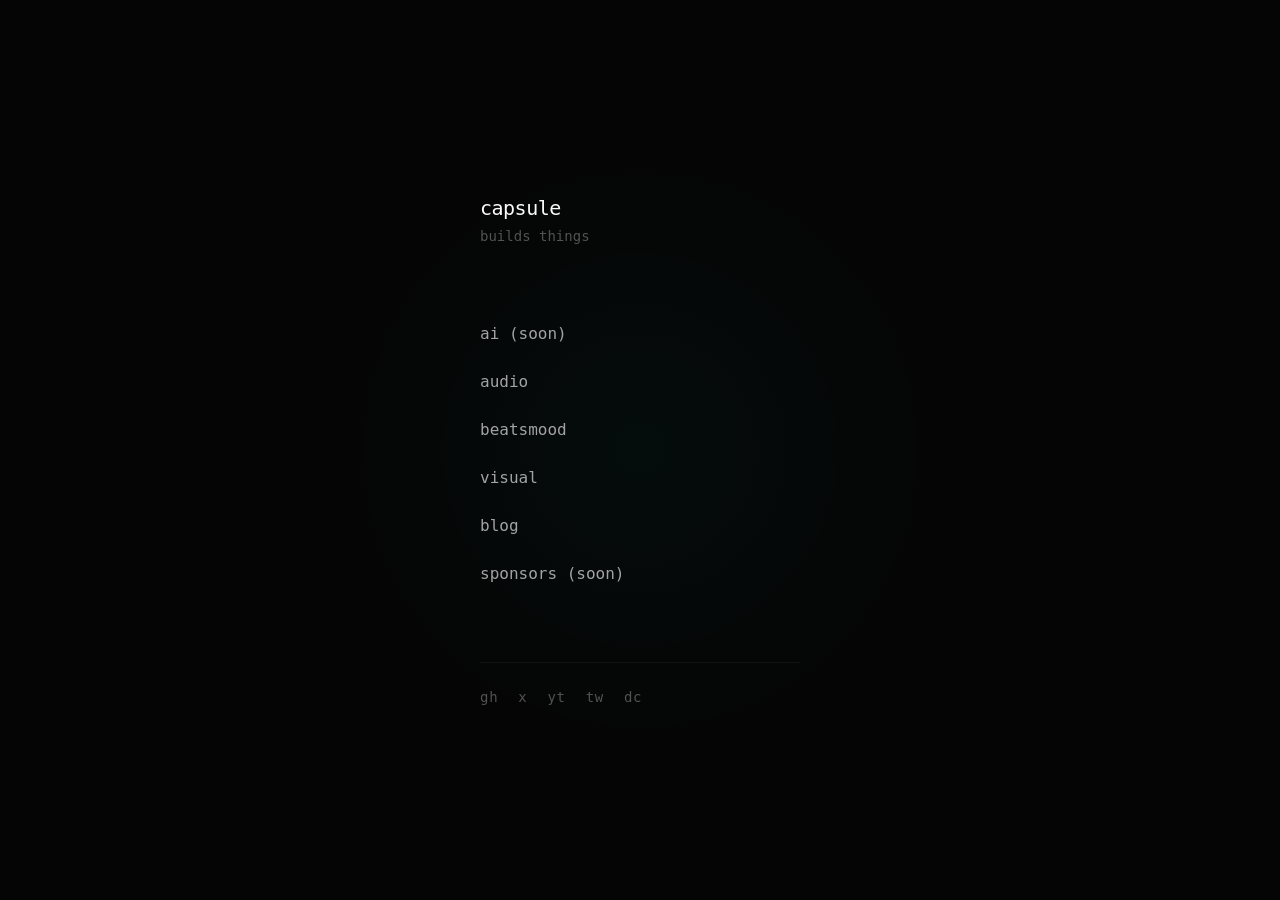
==== commit 4230031b: "Add files via upload" ====
--- a/index.html
+++ b/index.html
@@ -73,8 +73,8 @@
                         <span class="bg-accent/40 absolute bottom-2 left-0 h-px w-0 transition-all duration-300 ease-out group-hover:w-full"></span>
                     </a>
                     
-                    <a href="beatsmood.html" class="group animate-fade-in-up relative flex items-center justify-between py-3 opacity-0" style="animation-delay: 0.1s;">
-                        <span class="text-subtle group-hover:text-text transition-colors duration-200">beatsmood</span>
+                    <a href="audio.html" class="group animate-fade-in-up relative flex items-center justify-between py-3 opacity-0" style="animation-delay: 0.15s;">
+                        <span class="text-subtle group-hover:text-text transition-colors duration-200">audio</span>
                         <span class="text-muted opacity-0 transition-all duration-200 group-hover:translate-x-0.5 group-hover:opacity-100">
                             <svg xmlns="http://www.w3.org/2000/svg" class="h-3.5 w-3.5" viewBox="0 0 20 20" fill="currentColor">
                                 <path d="M11 3a1 1 0 100 2h2.586l-6.293 6.293a1 1 0 101.414 1.414L15 6.414V9a1 1 0 102 0V4a1 1 0 00-1-1h-5z"></path>
@@ -84,8 +84,8 @@
                         <span class="bg-accent/40 absolute bottom-2 left-0 h-px w-0 transition-all duration-300 ease-out group-hover:w-full"></span>
                     </a>
                     
-                    <a href="audio.html" class="group animate-fade-in-up relative flex items-center justify-between py-3 opacity-0" style="animation-delay: 0.15s;">
-                        <span class="text-subtle group-hover:text-text transition-colors duration-200">audio</span>
+                    <a href="beatsmood.html" class="group animate-fade-in-up relative flex items-center justify-between py-3 opacity-0" style="animation-delay: 0.1s;">
+                        <span class="text-subtle group-hover:text-text transition-colors duration-200">beatsmood</span>
                         <span class="text-muted opacity-0 transition-all duration-200 group-hover:translate-x-0.5 group-hover:opacity-100">
                             <svg xmlns="http://www.w3.org/2000/svg" class="h-3.5 w-3.5" viewBox="0 0 20 20" fill="currentColor">
                                 <path d="M11 3a1 1 0 100 2h2.586l-6.293 6.293a1 1 0 101.414 1.414L15 6.414V9a1 1 0 102 0V4a1 1 0 00-1-1h-5z"></path>
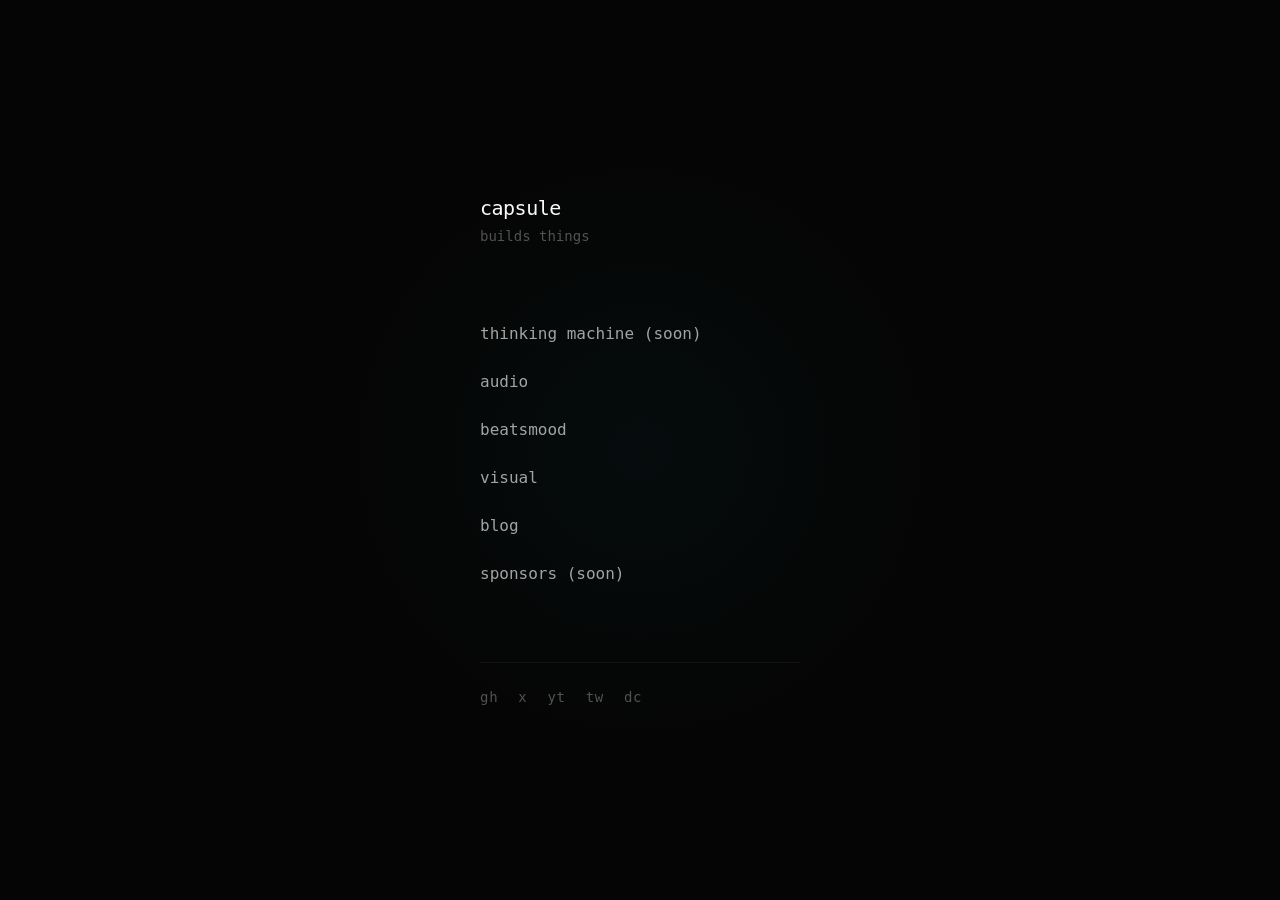
==== commit 4aa7a533: "Add files via upload" ====
--- a/index.html
+++ b/index.html
@@ -63,7 +63,7 @@
                 <!-- Links -->
                 <nav class="flex flex-col gap-0">
                     <a href="javascript:void(0)" class="group animate-fade-in-up relative flex items-center justify-between py-3 opacity-0" style="animation-delay: 0.05s;">
-                        <span class="text-subtle group-hover:text-text transition-colors duration-200">ai (soon)</span>
+                        <span class="text-subtle group-hover:text-text transition-colors duration-200">thinking machine (soon)</span>
                         <span class="text-muted opacity-0 transition-all duration-200 group-hover:translate-x-0.5 group-hover:opacity-100">
                             <svg xmlns="http://www.w3.org/2000/svg" class="h-3.5 w-3.5" viewBox="0 0 20 20" fill="currentColor">
                                 <path d="M11 3a1 1 0 100 2h2.586l-6.293 6.293a1 1 0 101.414 1.414L15 6.414V9a1 1 0 102 0V4a1 1 0 00-1-1h-5z"></path>
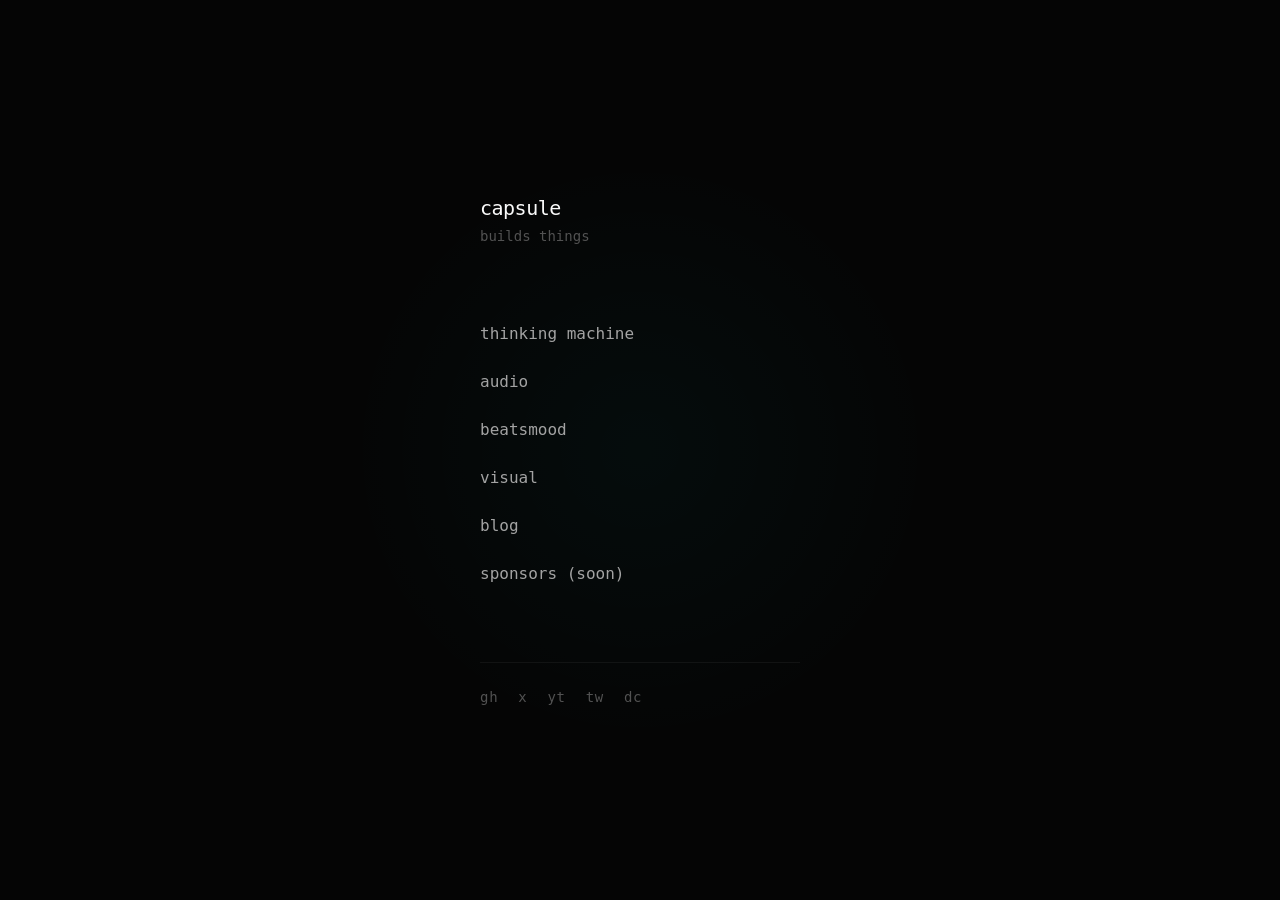
==== commit 997ca470: "Add files via upload" ====
--- a/index.html
+++ b/index.html
@@ -5,7 +5,7 @@
     <meta name="viewport" content="width=device-width, initial-scale=1.0">
     <title>capsule</title>
     <meta name="description" content="builds things">
-    <meta name="keywords" content="capsule, ai, beatsmood, audio, visual, capsulecomtr, artificial intelligence, builds things">
+    <meta name="keywords" content="capsule, ai, beatsmood, audio, visual, thinkingmachine, artificial intelligence, builds things">
     <meta name="theme-color" content="#050505">
     <meta name="color-scheme" content="dark">
     
@@ -62,8 +62,8 @@
                 
                 <!-- Links -->
                 <nav class="flex flex-col gap-0">
-                    <a href="javascript:void(0)" class="group animate-fade-in-up relative flex items-center justify-between py-3 opacity-0" style="animation-delay: 0.05s;">
-                        <span class="text-subtle group-hover:text-text transition-colors duration-200">thinking machine (soon)</span>
+                    <a href="thinkingmachine.html" class="group animate-fade-in-up relative flex items-center justify-between py-3 opacity-0" style="animation-delay: 0.05s;">
+                        <span class="text-subtle group-hover:text-text transition-colors duration-200">thinking machine</span>
                         <span class="text-muted opacity-0 transition-all duration-200 group-hover:translate-x-0.5 group-hover:opacity-100">
                             <svg xmlns="http://www.w3.org/2000/svg" class="h-3.5 w-3.5" viewBox="0 0 20 20" fill="currentColor">
                                 <path d="M11 3a1 1 0 100 2h2.586l-6.293 6.293a1 1 0 101.414 1.414L15 6.414V9a1 1 0 102 0V4a1 1 0 00-1-1h-5z"></path>
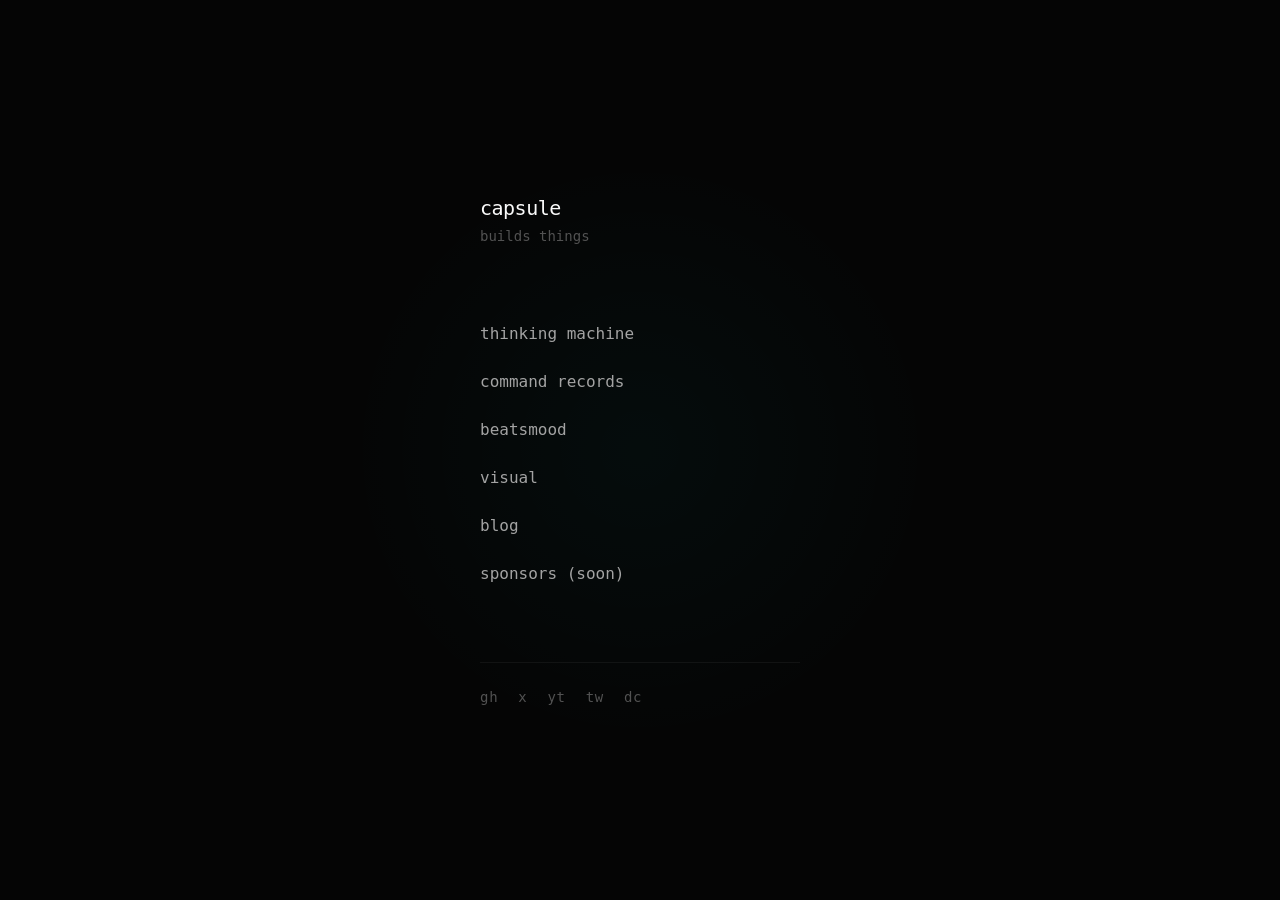
==== commit d349d9f1: "Add files via upload" ====
--- a/index.html
+++ b/index.html
@@ -73,8 +73,8 @@
                         <span class="bg-accent/40 absolute bottom-2 left-0 h-px w-0 transition-all duration-300 ease-out group-hover:w-full"></span>
                     </a>
                     
-                    <a href="audio.html" class="group animate-fade-in-up relative flex items-center justify-between py-3 opacity-0" style="animation-delay: 0.15s;">
-                        <span class="text-subtle group-hover:text-text transition-colors duration-200">audio</span>
+                    <a href="https://command.capsule.com.tr" class="group animate-fade-in-up relative flex items-center justify-between py-3 opacity-0" style="animation-delay: 0.15s;">
+                        <span class="text-subtle group-hover:text-text transition-colors duration-200">command records</span>
                         <span class="text-muted opacity-0 transition-all duration-200 group-hover:translate-x-0.5 group-hover:opacity-100">
                             <svg xmlns="http://www.w3.org/2000/svg" class="h-3.5 w-3.5" viewBox="0 0 20 20" fill="currentColor">
                                 <path d="M11 3a1 1 0 100 2h2.586l-6.293 6.293a1 1 0 101.414 1.414L15 6.414V9a1 1 0 102 0V4a1 1 0 00-1-1h-5z"></path>
@@ -84,7 +84,7 @@
                         <span class="bg-accent/40 absolute bottom-2 left-0 h-px w-0 transition-all duration-300 ease-out group-hover:w-full"></span>
                     </a>
                     
-                    <a href="beatsmood.html" class="group animate-fade-in-up relative flex items-center justify-between py-3 opacity-0" style="animation-delay: 0.1s;">
+                    <a href="https://beatsmood.capsule.com.tr" class="group animate-fade-in-up relative flex items-center justify-between py-3 opacity-0" style="animation-delay: 0.1s;">
                         <span class="text-subtle group-hover:text-text transition-colors duration-200">beatsmood</span>
                         <span class="text-muted opacity-0 transition-all duration-200 group-hover:translate-x-0.5 group-hover:opacity-100">
                             <svg xmlns="http://www.w3.org/2000/svg" class="h-3.5 w-3.5" viewBox="0 0 20 20" fill="currentColor">
